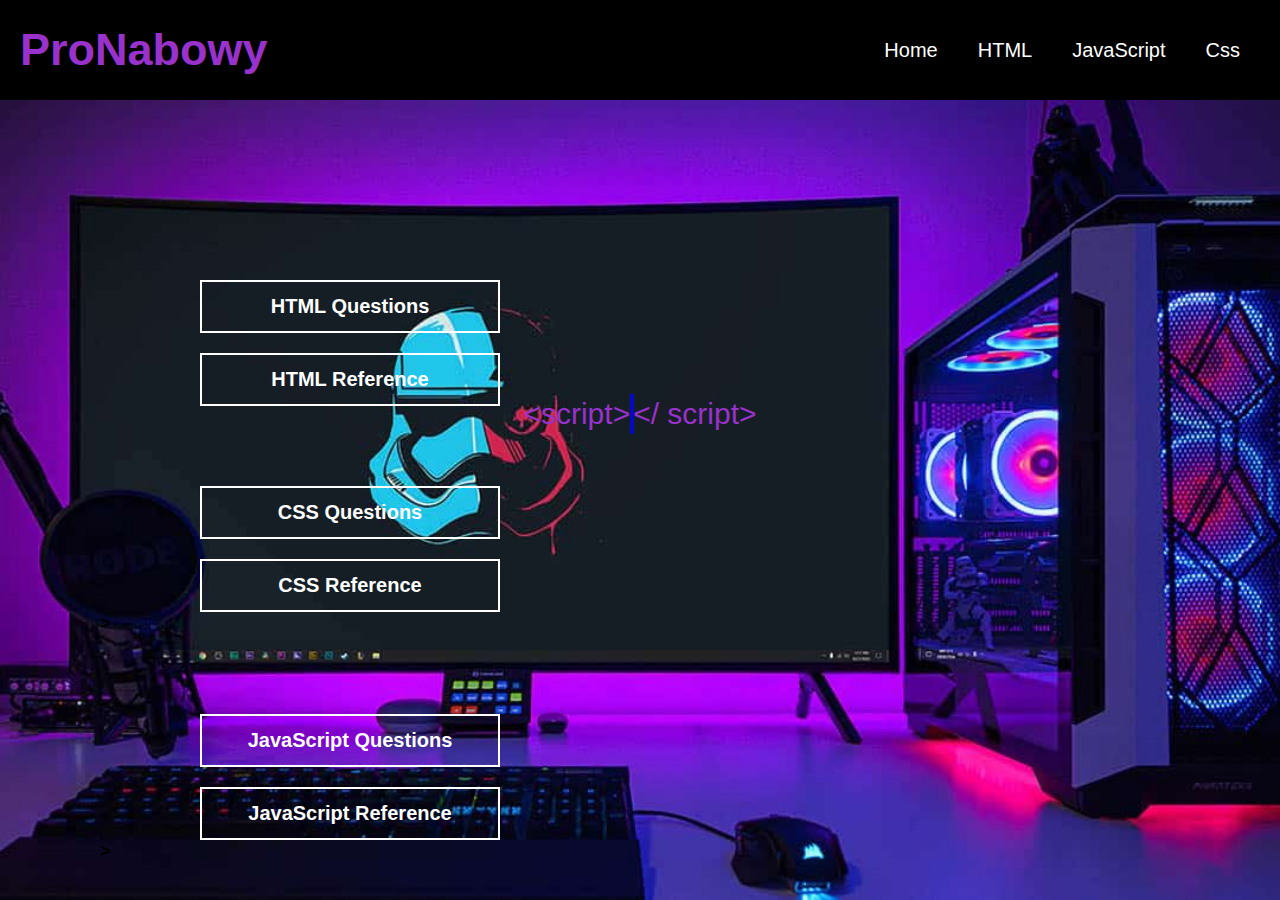
==== index.html @ a778ca74 "ProNabowy" ====
<!DOCTYPE html>
<html>
  <head>
    <meta charset="utf-8" />
    <meta http-equiv="X-UA-Compatible" content="IE=edge" />
    <meta name="description" content="" />
    <meta name="viewport" content="width=device-width, initial-scale=1" />
    <!-- Select Noramlize File -->
    <link rel="stylesheet" href="./css/noramliz.css" />
    <!-- Select FontAwsome Libarray -->
    <link rel="stylesheet" href="./css/all.min.css" />
    <!-- Select Main Css Fill -->
    <link rel="stylesheet" href="./css/nabowy.css" />
    <title>Quiz Website</title>
  </head>
  <body>
    <header class="space-items">
      <div class="icone">
        <i class="fa-solid fa-bars"></i>
        <i class="fa-solid fa-xmark"></i>
      </div>
      <div class="logo">
        <h2>ProNabowy</h2>
      </div>
      <ul class="list">
        <li><a href="index.html">Home</a></li>
        <li><a href="HTML.html">HTML</a></li>
        <li><a href="JavaScript.HTML">JavaScript</a></li>
        <li><a href="CSS-questions.html">Css</a></li>
      </ul>
    </header>
    <div class="toggle-width">
      &lt;script&gt;
      <h3>Welcome To Our Website</h3>
      &lt;/ script&gt;
    </div>
    <section class="home">
      <div class="HTML">
        <h3><a href="./HTML.html">HTML Questions</a></h3>
        <h3>
          <a href="HTML_Reference.html">HTML Reference</a>
        </h3>
      </div>
      <div class="CSS">
        <h3><a href="CSS-questions.html">CSS Questions</a></h3>
        <h3>
          <a href="Css_Referaence.html">CSS Reference</a>
          >
        </h3>
      </div>
      <div class="JavaScript">
        <h3><a href="JavaScript.HTML">JavaScript Questions</a></h3>
        <h3>
          <a href="Js_Reference.html">JavaScript Reference</a>
          >
        </h3>
      </div>
    </section>
    <script src="header.js"></script>
  </body>
</html>
---- css/noramliz.css ----
/*! normalize.css v8.0.1 | MIT License | github.com/necolas/normalize.css */

/* Document
   ========================================================================== */

/**
 * 1. Correct the line height in all browsers.
 * 2. Prevent adjustments of font size after orientation changes in iOS.
 */

 html {
    line-height: 1.15; /* 1 */
    -webkit-text-size-adjust: 100%; /* 2 */
  }
  
  /* Sections
     ========================================================================== */
  
  /**
   * Remove the margin in all browsers.
   */
  
  body {
    margin: 0;
  }
  
  /**
   * Render the `main` element consistently in IE.
   */
  
  main {
    display: block;
  }
  
  /**
   * Correct the font size and margin on `h1` elements within `section` and
   * `article` contexts in Chrome, Firefox, and Safari.
   */
  
  h1 {
    font-size: 2em;
    margin: 0.67em 0;
  }
  
  /* Grouping content
     ========================================================================== */
  
  /**
   * 1. Add the correct box sizing in Firefox.
   * 2. Show the overflow in Edge and IE.
   */
  
  hr {
    box-sizing: content-box; /* 1 */
    height: 0; /* 1 */
    overflow: visible; /* 2 */
  }
  
  /**
   * 1. Correct the inheritance and scaling of font size in all browsers.
   * 2. Correct the odd `em` font sizing in all browsers.
   */
  
  pre {
    font-family: monospace, monospace; /* 1 */
    font-size: 1em; /* 2 */
  }
  
  /* Text-level semantics
     ========================================================================== */
  
  /**
   * Remove the gray background on active links in IE 10.
   */
  
  a {
    background-color: transparent;
  }
  
  /**
   * 1. Remove the bottom border in Chrome 57-
   * 2. Add the correct text decoration in Chrome, Edge, IE, Opera, and Safari.
   */
  
  abbr[title] {
    border-bottom: none; /* 1 */
    text-decoration: underline; /* 2 */
    text-decoration: underline dotted; /* 2 */
  }
  
  /**
   * Add the correct font weight in Chrome, Edge, and Safari.
   */
  
  b,
  strong {
    font-weight: bolder;
  }
  
  /**
   * 1. Correct the inheritance and scaling of font size in all browsers.
   * 2. Correct the odd `em` font sizing in all browsers.
   */
  
  code,
  kbd,
  samp {
    font-family: monospace, monospace; /* 1 */
    font-size: 1em; /* 2 */
  }
  
  /**
   * Add the correct font size in all browsers.
   */
  
  small {
    font-size: 80%;
  }
  
  /**
   * Prevent `sub` and `sup` elements from affecting the line height in
   * all browsers.
   */
  
  sub,
  sup {
    font-size: 75%;
    line-height: 0;
    position: relative;
    vertical-align: baseline;
  }
  
  sub {
    bottom: -0.25em;
  }
  
  sup {
    top: -0.5em;
  }
  
  /* Embedded content
     ========================================================================== */
  
  /**
   * Remove the border on images inside links in IE 10.
   */
  
  img {
    border-style: none;
  }
  
  /* Forms
     ========================================================================== */
  
  /**
   * 1. Change the font styles in all browsers.
   * 2. Remove the margin in Firefox and Safari.
   */
  
  button,
  input,
  optgroup,
  select,
  textarea {
    font-family: inherit; /* 1 */
    font-size: 100%; /* 1 */
    line-height: 1.15; /* 1 */
    margin: 0; /* 2 */
  }
  
  /**
   * Show the overflow in IE.
   * 1. Show the overflow in Edge.
   */
  
  button,
  input { /* 1 */
    overflow: visible;
  }
  
  /**
   * Remove the inheritance of text transform in Edge, Firefox, and IE.
   * 1. Remove the inheritance of text transform in Firefox.
   */
  
  button,
  select { /* 1 */
    text-transform: none;
  }
  
  /**
   * Correct the inability to style clickable types in iOS and Safari.
   */
  
  button,
  [type="button"],
  [type="reset"],
  [type="submit"] {
    -webkit-appearance: button;
  }
  
  /**
   * Remove the inner border and padding in Firefox.
   */
  
  button::-moz-focus-inner,
  [type="button"]::-moz-focus-inner,
  [type="reset"]::-moz-focus-inner,
  [type="submit"]::-moz-focus-inner {
    border-style: none;
    padding: 0;
  }
  
  /**
   * Restore the focus styles unset by the previous rule.
   */
  
  button:-moz-focusring,
  [type="button"]:-moz-focusring,
  [type="reset"]:-moz-focusring,
  [type="submit"]:-moz-focusring {
    outline: 1px dotted ButtonText;
  }
  
  /**
   * Correct the padding in Firefox.
   */
  
  fieldset {
    padding: 0.35em 0.75em 0.625em;
  }
  
  /**
   * 1. Correct the text wrapping in Edge and IE.
   * 2. Correct the color inheritance from `fieldset` elements in IE.
   * 3. Remove the padding so developers are not caught out when they zero out
   *    `fieldset` elements in all browsers.
   */
  
  legend {
    box-sizing: border-box; /* 1 */
    color: inherit; /* 2 */
    display: table; /* 1 */
    max-width: 100%; /* 1 */
    padding: 0; /* 3 */
    white-space: normal; /* 1 */
  }
  
  /**
   * Add the correct vertical alignment in Chrome, Firefox, and Opera.
   */
  
  progress {
    vertical-align: baseline;
  }
  
  /**
   * Remove the default vertical scrollbar in IE 10+.
   */
  
  textarea {
    overflow: auto;
  }
  
  /**
   * 1. Add the correct box sizing in IE 10.
   * 2. Remove the padding in IE 10.
   */
  
  [type="checkbox"],
  [type="radio"] {
    box-sizing: border-box; /* 1 */
    padding: 0; /* 2 */
  }
  
  /**
   * Correct the cursor style of increment and decrement buttons in Chrome.
   */
  
  [type="number"]::-webkit-inner-spin-button,
  [type="number"]::-webkit-outer-spin-button {
    height: auto;
  }
  
  /**
   * 1. Correct the odd appearance in Chrome and Safari.
   * 2. Correct the outline style in Safari.
   */
  
  [type="search"] {
    -webkit-appearance: textfield; /* 1 */
    outline-offset: -2px; /* 2 */
  }
  
  /**
   * Remove the inner padding in Chrome and Safari on macOS.
   */
  
  [type="search"]::-webkit-search-decoration {
    -webkit-appearance: none;
  }
  
  /**
   * 1. Correct the inability to style clickable types in iOS and Safari.
   * 2. Change font properties to `inherit` in Safari.
   */
  
  ::-webkit-file-upload-button {
    -webkit-appearance: button; /* 1 */
    font: inherit; /* 2 */
  }
  
  /* Interactive
     ========================================================================== */
  
  /*
   * Add the correct display in Edge, IE 10+, and Firefox.
   */
  
  details {
    display: block;
  }
  
  /*
   * Add the correct display in all browsers.
   */
  
  summary {
    display: list-item;
  }
  
  /* Misc
     ========================================================================== */
  
  /**
   * Add the correct display in IE 10+.
   */
  
  template {
    display: none;
  }
  
  /**
   * Add the correct display in IE 10.
   */
  
  [hidden] {
    display: none;
  }
---- css/nabowy.css ----
* {
    padding: 0;
    margin: 0;
    box-sizing: border-box;
    list-style: none;
    text-decoration: none;
}
img {
    max-width: 100%;
}
:root {
    --main-color: darkorchid;
    --secondry-color: blue;
    --white-color: white;
    --main-transition: 0.5s;
    --main-fontSize: 20px;
}
html {
    scroll-behavior: smooth;
}
body {
    font-family: sans-serif;
    transition: var(--main-transition);
}
/* 
    Start Custmioztion Toggle Classes
*/

.theme {
    border: 15px solid black;
    border-right-color: transparent !important;
    border-bottom-color: transparent !important;
    background-color: white;
    transform: rotate(-45deg);
    outline: 1px solid white;
    cursor: pointer;
    border-radius: 50%;
    z-index: 555;
    align-self: center;
    margin-right: 30px;
    transition: var(--main-transition);
}
.themeToggle {
    border-color: white;
    background-color: black;
}
.whiteTheme {
    background-color: white !important;
    color: black !important;
}

.toggle-background {
    background-color: black !important;
    color:white !important;
}

.toggle-width {
    width: fit-content;
    font-size: 30px;
    color: var(--main-color);
    display: flex;
    justify-content: center;
    align-items: center;
    position: absolute;
    left: 50%;
    top: 46%;
    transform: translate(-50%, -50%);
}
.toggle-width h3 {
    color: var(--white-color);
    white-space: nowrap;
    width: 0;
    overflow: hidden;
    border-right: 3px solid var(--secondry-color);
    animation: Fill-Text 3s infinite alternate;
}
@media (max-width:768px) {

    .toggle-width {
        font-size: 17px;
        top: 45%;
    }

}
@media (max-width:400px) {

    .toggle-width {
        font-size: 17px;
        top: 50%;
    }

}

/* 
    Start Styling Main Page
*/


.space-items  {
    display: flex;
    justify-content: space-between;
    align-items: center;
}

header {
    position: relative;
    z-index: 100;
    background-color: black;
}
.logo {
    color: var(--main-color);
    font-size: 30px;
    font-weight: bolder;
    margin-left: 20px;
}
header ul.list {
    display: flex;
    justify-content: flex-end;
    align-items: center;
    width: 100%;
    height: 100px;
}
header ul.list li a {
    color: var(--white-color);
    font-size: var(--main-fontSize);
    margin-right: 40px;
    transition: var(--main-transition);
}
header ul.list li a:hover {
    color: var(--main-color);
}

section.home {
    background-image: url(../imge/background.jpg);
    background-repeat: no-repeat;
    background-size: cover;
    background-position: 40% top;
    width: 100%;
    height: calc(100vh - 100px);
    padding: 100px;

}
section.home  div {
    width: fit-content;
    margin-top: 80px;
}
section.home  div h3 a {
    display: block;
    color: var(--white-color);
    font-size: var(--main-fontSize);
    font-weight: bold;
    padding: 13px 0;
    width: 300px;
    text-align: center;
    margin-top: 20px;
    border: 2px solid var(--white-color);
    margin-left: 100px;
    transition: var(--main-transition);
}
section.home div h3 a:hover {
    background-color: var(--main-color);
    border-color: var(--main-color);
}

/* 
    Start custmoize Sections Refrence
*/
section.html-answ,
section.Css-answ,
section.js-answ {
    position: relative;
    z-index: 5;
    width: 100%;
    padding: 100px;
    height: 100%;
    margin: 0 auto;
}
section.html-answ table,
section.Css-answ table,
section.js-answ table {
    border: 2px solid #777;
    width: 100%;
  }
  section.html-answ table.mr-center,
  section.Css-answ table.mr-center,
  section.js-answ table.mr-center {
    margin: 0 auto;
  }
section.html-answ  table thead,
section.Css-answ  table thead,
section.js-answ table thead {
    background-color: #333;
    color: white;
    font-weight: bold;
  }
section.html-answ  table td,
section.Css-answ  table td,
section.js-answ table td {
    padding: 10px;
    line-height: 1.6;
  }
section.html-answ  table tr td,
section.Css-answ  table tr td,
section.js-answ table tr td {
    border-top: 1px solid #777;
  }
section.html-answ table tr td:not(table tr td:first-child),
section.Css-answ table tr td:not(table tr td:first-child),
section.js-answ  table tr td:not(table tr td:first-child){
    border-left: 1px solid #777;
  }

section.html-answ .html-answ > div,
section.Css-answ .html-answ > div,
section.js-answ  .html-answ > div {
    width: 100%;
    margin-top: 10px;
  }
section.html-answ .question,
section.Css-answ .question,
section.js-answ  .question {
    margin-bottom: 50px;
  }
section.html-answ  h2,
section.Css-answ  h2,
section.js-answ  h2 {
    margin: 20px 0;
    font-size: 40px;
    font-weight: bold;
  }
section.html-answ .answer,
section.Css-answ .answer,
section.js-answ  .answer {
    line-height: 1.8;
    font-size: 20px;
    font-weight: normal;
  }
section.html-answ .code,
section.Css-answ .code,
section.js-answ  .code {
    background-color: #333;
    color: white;
    padding: 7px 15px;
    border-radius: 10px;
    word-spacing: 5px;
    font-size: 16px;
    margin-bottom: 10px;
    max-width: 100%;
    margin-top: 10px;
  }
section.html-answ .att,
section.Css-answ .att,
section.js-answ .att {
    background-color: #333;
    color: cadetblue;
    padding: 3px 6px;
    border-radius: 3px;
  }
section.html-answ .result,
section.Css-answ .result,
section.js-answ  .result {
      background-color: white;
      color: black;
      width: 100%;
      padding: 8px;
      border-radius: 5px;
      margin-top: 20px;
      font-size: 17px;
    }
section.html-answ .padd,
section.Css-answ .padd,
section.js-answ  .padd {
      padding-bottom: 20px;
    }
section.html-answ .note,
section.html-answ .warning ,
section.Css-answ .note,
section.Css-answ .warning,
section.js-answ .note,
section.js-answ  .warning
 {
    background-color: rgba(94, 158, 255, 0.1);
    border: 1px solid #333;
    border-left: 3px solid blue;
    text-align: center;
    margin: 10px 0;
    font-size: 16px;
    padding: 10px;
  }
section.html-answ .warning,
section.Css-answ .warning,
section.js-answ  .warning {
    background-color: #ff2a511a;
    width: 50%;
    margin: 10px auto;
    padding: 20px;
    font-size: 15px;
  }
section.html-answ .wight, 
section.Css-answ .wight,
section.js-answ  .wight {
    font-weight: bold;
  }
section.html-answ .shadowbox,
section.Css-answ .shadowbox,
section.js-answ  .shadowbox {
    width: 15em;
    border: 1px solid #333;
    box-shadow: 8px 8px 5px #444;
    padding: 8px 12px;
    background-image: linear-gradient(180deg, #fff, #ddd 40%, #ccc);
}
/* 
    End custmoize HTML Refrence
*/
.icone {
    z-index: 9999;
    color: var(--white-color);
}
.icone i {
    font-size: 50px;
    position: absolute;
    right: 10px;
    top: 10px;
    cursor: pointer;
    transition: var(--main-transition);
}
.fa-bars,
.fa-xmark {
    visibility: hidden;
    opacity: 0;
}
/* 
    Set Media For Header and section
*/
@media (max-width:768px) {
    header {
        justify-content: flex-start;
    }
    .logo {
        margin: 24px auto;
    }
    header ul.list {
        visibility: hidden;
        opacity: 0;
        width: 100%;
        height: 100vh;
        position: absolute;
        background-color: black;
        top: -2000px;
        left: 0;
        display: flex;
        flex-direction: column;
        justify-content: center;
        transition: var(--main-transition);
    }
    header ul.list li a {
        display: block;
        margin-bottom: 50px;
        font-size: 35px;
        margin-right: 0;
    }
    .fa-bars {
        visibility: visible;
        opacity: 1;
    }
    section.home div h3 a {
        display: block;
        margin: 10px auto;
        width: 220px;
        font-size: 18px;
    }
    section.home {
        height: calc(100vh - 100px);
        background-position: 60% top;
    }
    
}


/* 
Start Styling App
*/
.app {
    width: 80%;
    margin: 20px auto;
    background-color: #eee;
    padding: 10px;
    position: relative;
    z-index: 55;
}
.head {
    background-color: var(--white-color);
    padding: 15px;
}
.questions {
    background-color: var(--white-color);
    padding: 15px;
}
.answers {
    display: flex;
    flex-direction: column;
    padding: 10px;
    background-color: var(--white-color);
    margin-top: 10px;
    font-weight: bold;
    opacity: 0.7;
}
.answers div {
    background-color: #eee;
    border-bottom: 2px solid #fff;
    padding: 0 20px;
    display: flex;
    justify-content: center;
    align-items: center;
}
label {
    display: inline-block;
    width: 95%;
    cursor: pointer;
    padding: 20px 0;
    margin-left: 4px;
}
.submit {
    display: block;
    width: 100%;
    margin: 10px 0;
    padding: 10px;
    background-color: var(--secondry-color);
    color: var(--white-color);
    font-size: var(--main-fontSize);
    opacity: 0.7;
    font-weight: bold;
    cursor: pointer;
    outline: none;
    border: none;
    
}
.bulttes-time {
    margin-top: 10px;
    padding: 15px;
    background-color: var(--white-color);
    font-weight: bold;
}
.bull {
    display: flex;
    justify-content: center;
    flex-wrap: wrap;
}
.bull span {
    display: inline-block;
    width: 25px;
    height: 25px;
    border-radius: 50%;
    background-color: #eee;
    margin-right: 5px;
    margin-bottom: 10px;
}

.bull span.active {
    background-color: var(--secondry-color);
}

.Result {
    padding: 15px;
    text-align: center;
    font-weight: bolder;
    font-size: var(--main-fontSize);
    background-color: var(--white-color);

}
.cong {
    color: var(--secondry-color);
    font-size: var(--main-fontSize);
    font-weight: bold;
 }
.same-select {
    position: relative;
    border: 2px solid black;
    left: 50%;
    top: 0%;
    transform: translate(-50% , -260%);
    width: 650px;
    height: 150px;
    background-color: #eee;
    font-weight: bold;
    font-size: var(--main-fontSize);
    display: flex;
    justify-content: center;
    align-items: center;
    text-transform: capitalize;
    z-index: 100;
}
.close {
    position: absolute;
    right: -10px;
    top: -10px;
    background-color: red;
    color: var(--white-color);
    display: flex;
    justify-content: center;
    align-items: center;
    width: 35px;
    height: 35px;
    border-radius: 50%;
    cursor: pointer;
}
.again {
    display: block;
    background-color: var(--secondry-color);
    color: var(--white-color);
    font-size: var(--main-fontSize);
    padding: 8px 25px;
    border: none;
    outline: none;
    cursor: pointer;
    margin: 20px auto;
}
.ques {
    margin-top: 10px;
    font-weight: bold;
}
.scroll  {
    background-color: #333;
    font-size: 30px;
    cursor: pointer;
    width: fit-content;
    padding: 4px 20px;
    border: none;
    outline: none;
    border-radius: 10px;
    position: fixed;
    bottom: 20px;
    right: 15px;
    z-index: 99;
    transition: var(--main-transition);
    opacity: 0;
    visibility: hidden;
    transform: scale(0);
    color: var(--white-color);
    transition: var(--main-transition);
}
.scroll.active {
    opacity: 1;
    visibility: visible;
    transform: scale(1);
}

footer {
    padding: 30px;
    background-color: #111;
}
.links {
    width: 80%;
    margin: 30px auto;
    display: flex;
    justify-content: space-evenly;
    align-items: center;
}
.links li {
    margin: 10px 0;
}
.links li a {
    color: var(--white-color);
    font-size: var(--main-fontSize);
    transition: var(--main-transition);
    cursor: pointer;
}
.links li a:hover {
    color: #9932cc;
    text-decoration: underline;
}
footer h2 {
    text-align: center;
    color: var(--white-color);
}
.answer .imge  {
    text-align: center;
}
/* 
    set responsev Madia
*/
@media (max-width: 768px) {

    label {

        text-align: center;
        font-size: 15px;
        width: 85%;

    }
    .bull span {

        width: 15px;
        height: 15px;

    }

    .head {

        font-size: var(--main-fontSize);
        flex-direction: column;
        justify-content: center;
        align-items: center;
        text-align: center;
        border-bottom: 2px solid #222;

    }

    .head  div {
        margin-bottom: 10px;
    }

    .same-select {
        border-width: 1px;
        width: 90%;
        font-size: var(--main-fontSize);
        text-align: center;
        height: 100px;
        padding: 10px ;
        left: 50%;
        top: 100px;
        transform: translate(-50% , -500px);
    }
}
@media (max-width: 500px) {

    .again {

        margin-top: -100px;

    }

}
/* 
animations
*/
@media (min-width:786px) {
    @keyframes Fill-Text {
        from {
            width: 0;
        }
        to {
            width: 430px;
        }
    }
}
@media (max-width:786px) {
    @keyframes Fill-Text {
        from {
            width: 0;
        }
        to {
            width: 250px;
        }
    }
}

/* 
    Make App Full Responsive
*/
@media (max-width:991px) {

    section {
        text-align: center;
        padding: 30px !important;
    }
    pre {
        text-align: initial;
    }
    .note {
        width: 80% !important;
        margin: 10px auto !important;
    }
    .result {
        width: 80% !important;
        margin: 20px auto !important;
    }
    .code{
        text-align: initial;
    }
    .warning {
        width: 80% !important;
    }
    .links {
        width: 80%;
        margin: 30px auto;
        display: flex;
        justify-content: space-evenly;
        align-items: center;
        flex-wrap: wrap;
    }
    .links .list {
        width: calc(97% / 2);
        display: block;
        text-align: center;
        border-bottom: 1px solid #ccc;
    }
}

@media (max-width:768px) {
    section {
        padding: 10px !important;
    }
    .note, .result,.warning {
        width: 100% !important;
    }
    table  tr, 
    table  td,
    table th {
        width: 100%;
        display: block;
    }
    .code {
        padding: 7px 5px !important;
    }
    .links .list {
        width: 100%;
    }
    .logo h2 {
        font-size: 30px;
    }
}
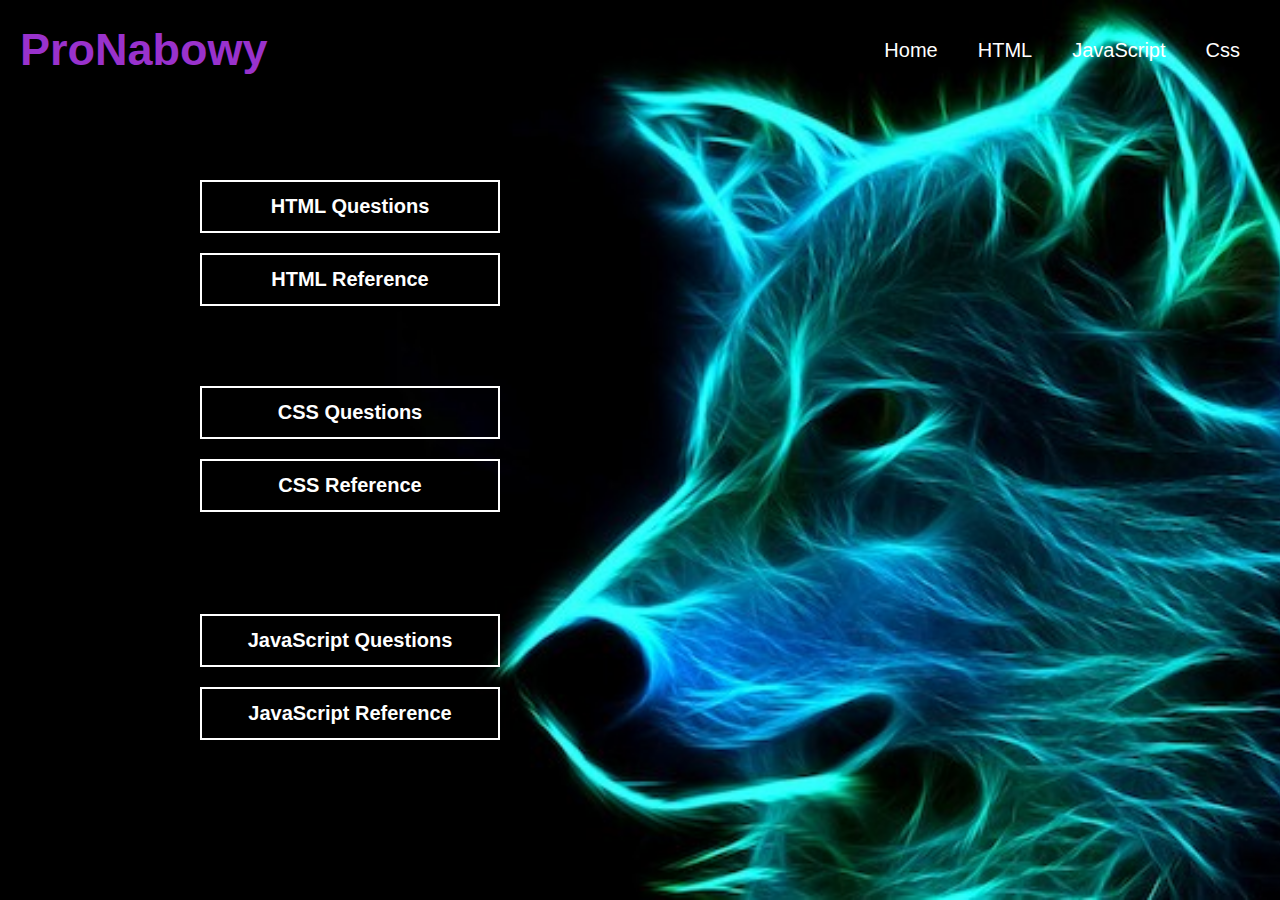
==== commit dccbf1e2: "ProNabowy" ====
--- a/index.html
+++ b/index.html
@@ -12,9 +12,13 @@
     <!-- Select Main Css Fill -->
     <link rel="stylesheet" href="./css/nabowy.css" />
     <title>Quiz Website</title>
+    <link rel="icon" href="./logo/logo.png" type="image/x-icon" />
   </head>
   <body>
-    <header class="space-items">
+    <header
+      class="space-items"
+      style="background-color: transparent !important"
+    >
       <div class="icone">
         <i class="fa-solid fa-bars"></i>
         <i class="fa-solid fa-xmark"></i>
--- a/css/nabowy.css
+++ b/css/nabowy.css
@@ -131,14 +131,18 @@
 }
 
 section.home {
+    position: absolute;
+    left: 0;
+    top: 0;
     background-image: url(../imge/background.jpg);
     background-repeat: no-repeat;
     background-size: cover;
     background-position: 40% top;
     width: 100%;
-    height: calc(100vh - 100px);
+    height: 100vh;
+    z-index: 55;
     padding: 100px;
-
+    transition: 2s;
 }
 section.home  div {
     width: fit-content;
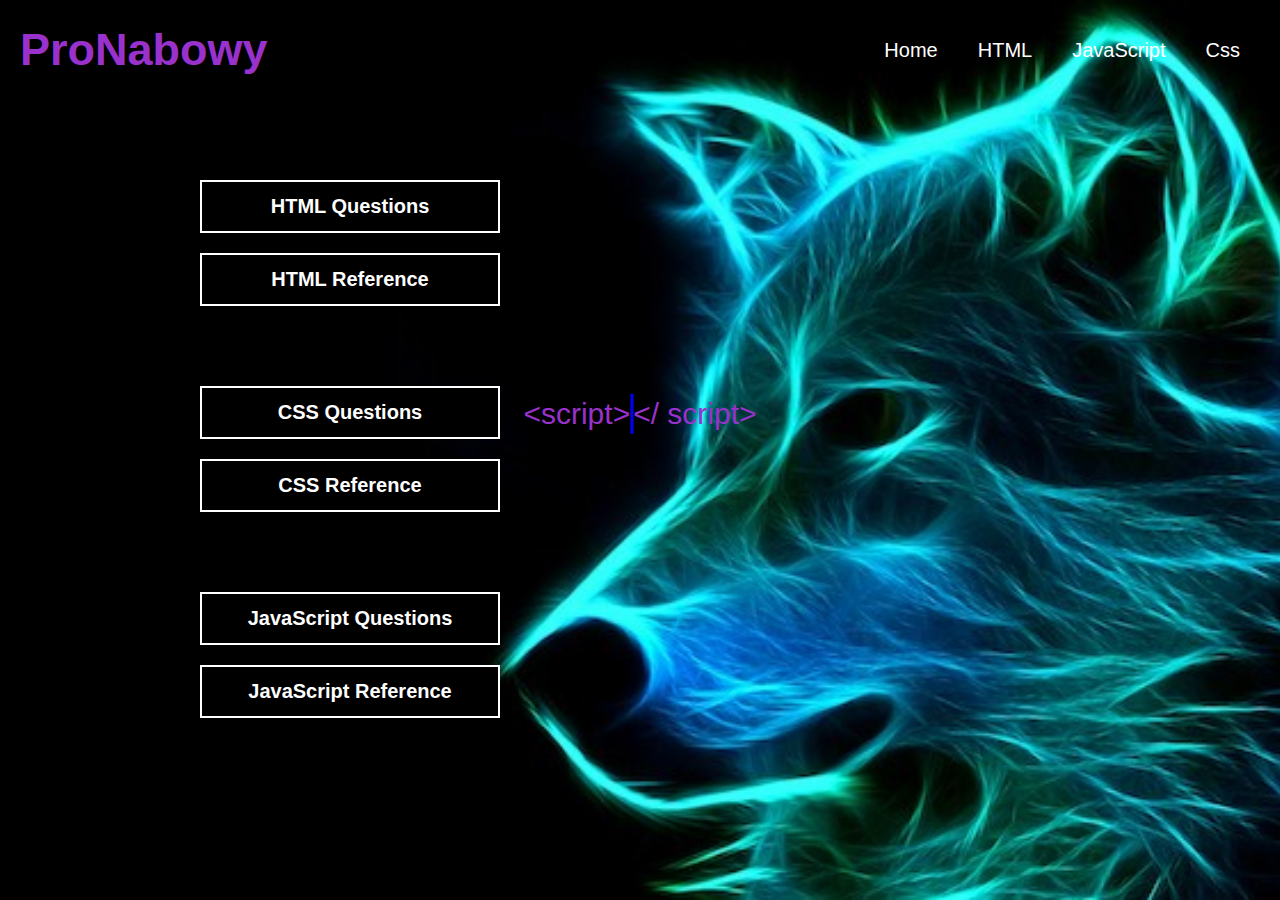
==== commit 71c413dd: "ProNabowy" ====
--- a/index.html
+++ b/index.html
@@ -49,14 +49,12 @@
         <h3><a href="CSS-questions.html">CSS Questions</a></h3>
         <h3>
           <a href="Css_Referaence.html">CSS Reference</a>
-          >
         </h3>
       </div>
       <div class="JavaScript">
         <h3><a href="JavaScript.HTML">JavaScript Questions</a></h3>
         <h3>
           <a href="Js_Reference.html">JavaScript Reference</a>
-          >
         </h3>
       </div>
     </section>
--- a/css/nabowy.css
+++ b/css/nabowy.css
@@ -64,6 +64,7 @@
     position: absolute;
     left: 50%;
     top: 46%;
+    z-index: 111111;
     transform: translate(-50%, -50%);
 }
 .toggle-width h3 {
@@ -148,8 +149,10 @@
     width: fit-content;
     margin-top: 80px;
 }
+
 section.home  div h3 a {
     display: block;
+    background-color: black;
     color: var(--white-color);
     font-size: var(--main-fontSize);
     font-weight: bold;
@@ -375,8 +378,12 @@
         font-size: 18px;
     }
     section.home {
-        height: calc(100vh - 100px);
+        height: 100vh;
         background-position: 60% top;
+        display: flex;
+        flex-direction: column;
+        justify-content: center;
+        align-items: center;
     }
     
 }
@@ -645,7 +652,7 @@
             width: 0;
         }
         to {
-            width: 430px;
+            width: 440px;
         }
     }
 }
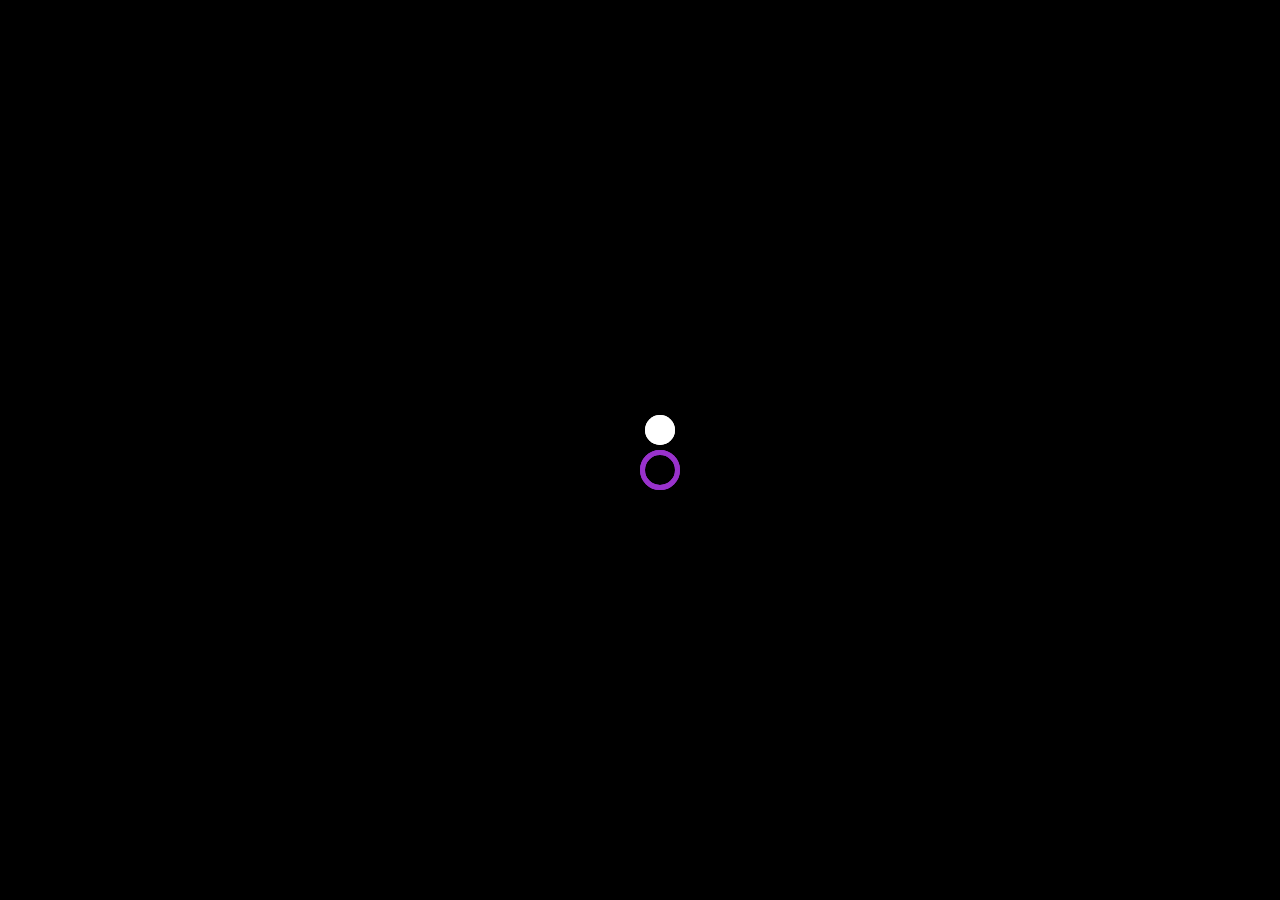
==== commit 8ee03cce: "ProNabowy" ====
--- a/index.html
+++ b/index.html
@@ -33,6 +33,9 @@
         <li><a href="CSS-questions.html">Css</a></li>
       </ul>
     </header>
+    <div class="load">
+      <div class="chase"></div>
+    </div>
     <div class="toggle-width">
       &lt;script&gt;
       <h3>Welcome To Our Website</h3>
--- a/css/nabowy.css
+++ b/css/nabowy.css
@@ -1,172 +1,198 @@
 * {
-    padding: 0;
-    margin: 0;
-    box-sizing: border-box;
-    list-style: none;
-    text-decoration: none;
+  padding: 0;
+  margin: 0;
+  box-sizing: border-box;
+  list-style: none;
+  text-decoration: none;
 }
 img {
-    max-width: 100%;
+  max-width: 100%;
 }
 :root {
-    --main-color: darkorchid;
-    --secondry-color: blue;
-    --white-color: white;
-    --main-transition: 0.5s;
-    --main-fontSize: 20px;
+  --main-color: darkorchid;
+  --secondry-color: blue;
+  --white-color: white;
+  --main-transition: 0.5s;
+  --main-fontSize: 20px;
 }
 html {
-    scroll-behavior: smooth;
+  scroll-behavior: smooth;
 }
 body {
-    font-family: sans-serif;
-    transition: var(--main-transition);
+  font-family: sans-serif;
+  transition: var(--main-transition);
 }
 /* 
     Start Custmioztion Toggle Classes
 */
 
 .theme {
-    border: 15px solid black;
-    border-right-color: transparent !important;
-    border-bottom-color: transparent !important;
-    background-color: white;
-    transform: rotate(-45deg);
-    outline: 1px solid white;
-    cursor: pointer;
-    border-radius: 50%;
-    z-index: 555;
-    align-self: center;
-    margin-right: 30px;
-    transition: var(--main-transition);
+  border: 15px solid black;
+  border-right-color: transparent !important;
+  border-bottom-color: transparent !important;
+  background-color: white;
+  transform: rotate(-45deg);
+  outline: 1px solid white;
+  cursor: pointer;
+  border-radius: 50%;
+  z-index: 555;
+  align-self: center;
+  margin-right: 30px;
+  transition: var(--main-transition);
 }
 .themeToggle {
-    border-color: white;
+  border-color: white;
+  background-color: black;
+}
+.whiteTheme {
+  background-color: white !important;
+  color: black !important;
+}
+
+.toggle-background {
+  background-color: black !important;
+  color: white !important;
+}
+
+.toggle-width {
+  width: fit-content;
+  font-size: 30px;
+  color: var(--main-color);
+  display: flex;
+  justify-content: center;
+  align-items: center;
+  position: absolute;
+  left: 50%;
+  top: 46%;
+  z-index: 111111;
+  transform: translate(-50%, -50%);
+}
+.toggle-width h3 {
+  color: var(--white-color);
+  white-space: nowrap;
+  width: 0;
+  overflow: hidden;
+  border-right: 3px solid var(--secondry-color);
+  animation: Fill-Text 3s infinite alternate;
+}
+@media (max-width: 768px) {
+  .toggle-width {
+    display: none;
+  }
+}
+
+/* 
+    Style Load Effect
+*/
+.load {
+    position: absolute;
+    z-index: 999999999999999999999999;
+    left: 0;
+    top: 0;
+    width: 100%;
+    height: 100vh;
     background-color: black;
-}
-.whiteTheme {
-    background-color: white !important;
-    color: black !important;
-}
-
-.toggle-background {
-    background-color: black !important;
-    color:white !important;
-}
-
-.toggle-width {
-    width: fit-content;
-    font-size: 30px;
-    color: var(--main-color);
-    display: flex;
-    justify-content: center;
-    align-items: center;
+  }
+  .chase {
     position: absolute;
     left: 50%;
-    top: 46%;
-    z-index: 111111;
-    transform: translate(-50%, -50%);
-}
-.toggle-width h3 {
-    color: var(--white-color);
-    white-space: nowrap;
-    width: 0;
-    overflow: hidden;
-    border-right: 3px solid var(--secondry-color);
-    animation: Fill-Text 3s infinite alternate;
-}
-@media (max-width:768px) {
-
-    .toggle-width {
-        font-size: 17px;
-        top: 45%;
-    }
-
-}
-@media (max-width:400px) {
-
-    .toggle-width {
-        font-size: 17px;
-        top: 50%;
-    }
-
-}
+    top: 50%;
+    transform: translate(-50% , -50%);
+  }
+  .chase:after,
+  .chase:before {
+    content: "";
+    height: 30px;
+    width: 30px;
+    display: block;
+    -webkit-animation: out 0.5s backwards, spin 1.25s 0.5s infinite ease;
+    animation: out 0.5s backwards, spin 1.25s 0.5s infinite ease;
+    border: 5px solid var(--main-color);
+    border-radius: 100%;
+    -webkit-box-shadow: 0 -40px 0 -5px var(--white-color);
+    box-shadow: 0 -40px 0 -5px var(--white-color);
+    position: absolute;
+    z-index: 999999999999999999999999;
+  }
+  .chase:after {
+    -webkit-animation-delay: 0s, 1.25s;
+    animation-delay: 0s, 1.25s;
+  }
 
 /* 
     Start Styling Main Page
 */
 
-
-.space-items  {
-    display: flex;
-    justify-content: space-between;
-    align-items: center;
+.space-items {
+  display: flex;
+  justify-content: space-between;
+  align-items: center;
 }
 
 header {
-    position: relative;
-    z-index: 100;
-    background-color: black;
+  position: relative;
+  z-index: 100;
+  background-color: black;
 }
 .logo {
-    color: var(--main-color);
-    font-size: 30px;
-    font-weight: bolder;
-    margin-left: 20px;
+  color: var(--main-color);
+  font-size: 30px;
+  font-weight: bolder;
+  margin-left: 20px;
 }
 header ul.list {
-    display: flex;
-    justify-content: flex-end;
-    align-items: center;
-    width: 100%;
-    height: 100px;
+  display: flex;
+  justify-content: flex-end;
+  align-items: center;
+  width: 100%;
+  height: 100px;
 }
 header ul.list li a {
-    color: var(--white-color);
-    font-size: var(--main-fontSize);
-    margin-right: 40px;
-    transition: var(--main-transition);
+  color: var(--white-color);
+  font-size: var(--main-fontSize);
+  margin-right: 40px;
+  transition: var(--main-transition);
 }
 header ul.list li a:hover {
-    color: var(--main-color);
+  color: var(--main-color);
 }
 
 section.home {
-    position: absolute;
-    left: 0;
-    top: 0;
-    background-image: url(../imge/background.jpg);
-    background-repeat: no-repeat;
-    background-size: cover;
-    background-position: 40% top;
-    width: 100%;
-    height: 100vh;
-    z-index: 55;
-    padding: 100px;
-    transition: 2s;
-}
-section.home  div {
-    width: fit-content;
-    margin-top: 80px;
-}
-
-section.home  div h3 a {
-    display: block;
-    background-color: black;
-    color: var(--white-color);
-    font-size: var(--main-fontSize);
-    font-weight: bold;
-    padding: 13px 0;
-    width: 300px;
-    text-align: center;
-    margin-top: 20px;
-    border: 2px solid var(--white-color);
-    margin-left: 100px;
-    transition: var(--main-transition);
+  position: absolute;
+  left: 0;
+  top: 0;
+  background-image: url(../imge/background.jpg);
+  background-repeat: no-repeat;
+  background-size: cover;
+  background-position: 40% top;
+  width: 100%;
+  height: 100vh;
+  z-index: 55;
+  padding: 100px;
+  transition: 2s;
+}
+section.home div {
+  width: fit-content;
+  margin-top: 80px;
+}
+
+section.home div h3 a {
+  display: block;
+  background-color: black;
+  color: var(--white-color);
+  font-size: var(--main-fontSize);
+  font-weight: bold;
+  padding: 13px 0;
+  width: 300px;
+  text-align: center;
+  margin-top: 20px;
+  border: 2px solid var(--white-color);
+  margin-left: 100px;
+  transition: var(--main-transition);
 }
 section.home div h3 a:hover {
-    background-color: var(--main-color);
-    border-color: var(--main-color);
+  background-color: var(--main-color);
+  border-color: var(--main-color);
 }
 
 /* 
@@ -175,560 +201,577 @@
 section.html-answ,
 section.Css-answ,
 section.js-answ {
-    position: relative;
-    z-index: 5;
-    width: 100%;
-    padding: 100px;
-    height: 100%;
-    margin: 0 auto;
+  position: relative;
+  z-index: 5;
+  width: 100%;
+  padding: 100px;
+  height: 100%;
+  margin: 0 auto;
 }
 section.html-answ table,
 section.Css-answ table,
 section.js-answ table {
-    border: 2px solid #777;
-    width: 100%;
-  }
-  section.html-answ table.mr-center,
-  section.Css-answ table.mr-center,
-  section.js-answ table.mr-center {
-    margin: 0 auto;
-  }
-section.html-answ  table thead,
-section.Css-answ  table thead,
+  border: 2px solid #777;
+  width: 100%;
+}
+section.html-answ table.mr-center,
+section.Css-answ table.mr-center,
+section.js-answ table.mr-center {
+  margin: 0 auto;
+}
+section.html-answ table thead,
+section.Css-answ table thead,
 section.js-answ table thead {
-    background-color: #333;
-    color: white;
-    font-weight: bold;
-  }
-section.html-answ  table td,
-section.Css-answ  table td,
+  background-color: #333;
+  color: white;
+  font-weight: bold;
+}
+section.html-answ table td,
+section.Css-answ table td,
 section.js-answ table td {
-    padding: 10px;
-    line-height: 1.6;
-  }
-section.html-answ  table tr td,
-section.Css-answ  table tr td,
+  padding: 10px;
+  line-height: 1.6;
+}
+section.html-answ table tr td,
+section.Css-answ table tr td,
 section.js-answ table tr td {
-    border-top: 1px solid #777;
-  }
+  border-top: 1px solid #777;
+}
 section.html-answ table tr td:not(table tr td:first-child),
 section.Css-answ table tr td:not(table tr td:first-child),
-section.js-answ  table tr td:not(table tr td:first-child){
-    border-left: 1px solid #777;
-  }
+section.js-answ table tr td:not(table tr td:first-child) {
+  border-left: 1px solid #777;
+}
 
 section.html-answ .html-answ > div,
 section.Css-answ .html-answ > div,
-section.js-answ  .html-answ > div {
-    width: 100%;
-    margin-top: 10px;
-  }
+section.js-answ .html-answ > div {
+  width: 100%;
+  margin-top: 10px;
+}
 section.html-answ .question,
 section.Css-answ .question,
-section.js-answ  .question {
-    margin-bottom: 50px;
-  }
-section.html-answ  h2,
-section.Css-answ  h2,
-section.js-answ  h2 {
-    margin: 20px 0;
-    font-size: 40px;
-    font-weight: bold;
-  }
+section.js-answ .question {
+  margin-bottom: 50px;
+}
+section.html-answ h2,
+section.Css-answ h2,
+section.js-answ h2 {
+  margin: 20px 0;
+  font-size: 40px;
+  font-weight: bold;
+}
 section.html-answ .answer,
 section.Css-answ .answer,
-section.js-answ  .answer {
-    line-height: 1.8;
-    font-size: 20px;
-    font-weight: normal;
-  }
+section.js-answ .answer {
+  line-height: 1.8;
+  font-size: 20px;
+  font-weight: normal;
+}
 section.html-answ .code,
 section.Css-answ .code,
-section.js-answ  .code {
-    background-color: #333;
-    color: white;
-    padding: 7px 15px;
-    border-radius: 10px;
-    word-spacing: 5px;
-    font-size: 16px;
-    margin-bottom: 10px;
-    max-width: 100%;
-    margin-top: 10px;
-  }
+section.js-answ .code {
+  background-color: #333;
+  color: white;
+  padding: 7px 15px;
+  border-radius: 10px;
+  word-spacing: 5px;
+  font-size: 16px;
+  margin-bottom: 10px;
+  max-width: 100%;
+  margin-top: 10px;
+}
 section.html-answ .att,
 section.Css-answ .att,
 section.js-answ .att {
-    background-color: #333;
-    color: cadetblue;
-    padding: 3px 6px;
-    border-radius: 3px;
-  }
+  background-color: #333;
+  color: cadetblue;
+  padding: 3px 6px;
+  border-radius: 3px;
+}
 section.html-answ .result,
 section.Css-answ .result,
-section.js-answ  .result {
-      background-color: white;
-      color: black;
-      width: 100%;
-      padding: 8px;
-      border-radius: 5px;
-      margin-top: 20px;
-      font-size: 17px;
-    }
+section.js-answ .result {
+  background-color: white;
+  color: black;
+  width: 100%;
+  padding: 8px;
+  border-radius: 5px;
+  margin-top: 20px;
+  font-size: 17px;
+}
 section.html-answ .padd,
 section.Css-answ .padd,
-section.js-answ  .padd {
-      padding-bottom: 20px;
-    }
+section.js-answ .padd {
+  padding-bottom: 20px;
+}
 section.html-answ .note,
-section.html-answ .warning ,
+section.html-answ .warning,
 section.Css-answ .note,
 section.Css-answ .warning,
 section.js-answ .note,
-section.js-answ  .warning
- {
-    background-color: rgba(94, 158, 255, 0.1);
-    border: 1px solid #333;
-    border-left: 3px solid blue;
-    text-align: center;
-    margin: 10px 0;
-    font-size: 16px;
-    padding: 10px;
-  }
+section.js-answ .warning {
+  background-color: rgba(94, 158, 255, 0.1);
+  border: 1px solid #333;
+  border-left: 3px solid blue;
+  text-align: center;
+  margin: 10px 0;
+  font-size: 16px;
+  padding: 10px;
+}
 section.html-answ .warning,
 section.Css-answ .warning,
-section.js-answ  .warning {
-    background-color: #ff2a511a;
-    width: 50%;
-    margin: 10px auto;
-    padding: 20px;
-    font-size: 15px;
-  }
-section.html-answ .wight, 
+section.js-answ .warning {
+  background-color: #ff2a511a;
+  width: 50%;
+  margin: 10px auto;
+  padding: 20px;
+  font-size: 15px;
+}
+section.html-answ .wight,
 section.Css-answ .wight,
-section.js-answ  .wight {
-    font-weight: bold;
-  }
+section.js-answ .wight {
+  font-weight: bold;
+}
 section.html-answ .shadowbox,
 section.Css-answ .shadowbox,
-section.js-answ  .shadowbox {
-    width: 15em;
-    border: 1px solid #333;
-    box-shadow: 8px 8px 5px #444;
-    padding: 8px 12px;
-    background-image: linear-gradient(180deg, #fff, #ddd 40%, #ccc);
+section.js-answ .shadowbox {
+  width: 15em;
+  border: 1px solid #333;
+  box-shadow: 8px 8px 5px #444;
+  padding: 8px 12px;
+  background-image: linear-gradient(180deg, #fff, #ddd 40%, #ccc);
 }
 /* 
     End custmoize HTML Refrence
 */
 .icone {
-    z-index: 9999;
-    color: var(--white-color);
+  z-index: 9999;
+  color: var(--white-color);
 }
 .icone i {
-    font-size: 50px;
-    position: absolute;
-    right: 10px;
-    top: 10px;
-    cursor: pointer;
-    transition: var(--main-transition);
+  font-size: 50px;
+  position: absolute;
+  right: 10px;
+  top: 10px;
+  cursor: pointer;
+  transition: var(--main-transition);
 }
 .fa-bars,
 .fa-xmark {
+  visibility: hidden;
+  opacity: 0;
+}
+/* 
+    Set Media For Header and section
+*/
+@media (max-width: 768px) {
+  header {
+    justify-content: flex-start;
+  }
+  .logo {
+    margin: 24px auto;
+  }
+  header ul.list {
     visibility: hidden;
     opacity: 0;
-}
-/* 
-    Set Media For Header and section
-*/
-@media (max-width:768px) {
-    header {
-        justify-content: flex-start;
-    }
-    .logo {
-        margin: 24px auto;
-    }
-    header ul.list {
-        visibility: hidden;
-        opacity: 0;
-        width: 100%;
-        height: 100vh;
-        position: absolute;
-        background-color: black;
-        top: -2000px;
-        left: 0;
-        display: flex;
-        flex-direction: column;
-        justify-content: center;
-        transition: var(--main-transition);
-    }
-    header ul.list li a {
-        display: block;
-        margin-bottom: 50px;
-        font-size: 35px;
-        margin-right: 0;
-    }
-    .fa-bars {
-        visibility: visible;
-        opacity: 1;
-    }
-    section.home div h3 a {
-        display: block;
-        margin: 10px auto;
-        width: 220px;
-        font-size: 18px;
-    }
-    section.home {
-        height: 100vh;
-        background-position: 60% top;
-        display: flex;
-        flex-direction: column;
-        justify-content: center;
-        align-items: center;
-    }
-    
-}
-
-
-/* 
-Start Styling App
-*/
-.app {
-    width: 80%;
-    margin: 20px auto;
-    background-color: #eee;
-    padding: 10px;
-    position: relative;
-    z-index: 55;
-}
-.head {
-    background-color: var(--white-color);
-    padding: 15px;
-}
-.questions {
-    background-color: var(--white-color);
-    padding: 15px;
-}
-.answers {
+    width: 100%;
+    height: 100vh;
+    position: absolute;
+    background-color: black;
+    top: -2000px;
+    left: 0;
     display: flex;
     flex-direction: column;
-    padding: 10px;
-    background-color: var(--white-color);
-    margin-top: 10px;
-    font-weight: bold;
-    opacity: 0.7;
-}
-.answers div {
-    background-color: #eee;
-    border-bottom: 2px solid #fff;
-    padding: 0 20px;
+    justify-content: center;
+    transition: var(--main-transition);
+  }
+  header ul.list li a {
+    display: block;
+    margin-bottom: 50px;
+    font-size: 35px;
+    margin-right: 0;
+  }
+  .fa-bars {
+    visibility: visible;
+    opacity: 1;
+  }
+  section.home div h3 a {
+    display: block;
+    margin: 10px auto;
+    width: 220px;
+    font-size: 18px;
+  }
+  section.home {
+    height: 100vh;
+    background-position: 60% top;
     display: flex;
+    flex-direction: column;
     justify-content: center;
     align-items: center;
+  }
+}
+
+/* 
+Start Styling App
+*/
+.app {
+  width: 80%;
+  margin: 20px auto;
+  background-color: #eee;
+  padding: 10px;
+  position: relative;
+  z-index: 55;
+}
+.head {
+  background-color: var(--white-color);
+  padding: 15px;
+}
+.questions {
+  background-color: var(--white-color);
+  padding: 15px;
+}
+.answers {
+  display: flex;
+  flex-direction: column;
+  padding: 10px;
+  background-color: var(--white-color);
+  margin-top: 10px;
+  font-weight: bold;
+  opacity: 0.7;
+}
+.answers div {
+  background-color: #eee;
+  border-bottom: 2px solid #fff;
+  padding: 0 20px;
+  display: flex;
+  justify-content: center;
+  align-items: center;
 }
 label {
-    display: inline-block;
-    width: 95%;
-    cursor: pointer;
-    padding: 20px 0;
-    margin-left: 4px;
+  display: inline-block;
+  width: 95%;
+  cursor: pointer;
+  padding: 20px 0;
+  margin-left: 4px;
 }
 .submit {
-    display: block;
-    width: 100%;
-    margin: 10px 0;
-    padding: 10px;
-    background-color: var(--secondry-color);
-    color: var(--white-color);
+  display: block;
+  width: 100%;
+  margin: 10px 0;
+  padding: 10px;
+  background-color: var(--secondry-color);
+  color: var(--white-color);
+  font-size: var(--main-fontSize);
+  opacity: 0.7;
+  font-weight: bold;
+  cursor: pointer;
+  outline: none;
+  border: none;
+}
+.bulttes-time {
+  margin-top: 10px;
+  padding: 15px;
+  background-color: var(--white-color);
+  font-weight: bold;
+}
+.bull {
+  display: flex;
+  justify-content: center;
+  flex-wrap: wrap;
+}
+.bull span {
+  display: inline-block;
+  width: 25px;
+  height: 25px;
+  border-radius: 50%;
+  background-color: #eee;
+  margin-right: 5px;
+  margin-bottom: 10px;
+}
+
+.bull span.active {
+  background-color: var(--secondry-color);
+}
+
+.Result {
+  padding: 15px;
+  text-align: center;
+  font-weight: bolder;
+  font-size: var(--main-fontSize);
+  background-color: var(--white-color);
+}
+.cong {
+  color: var(--secondry-color);
+  font-size: var(--main-fontSize);
+  font-weight: bold;
+}
+.same-select {
+  position: relative;
+  border: 2px solid black;
+  left: 50%;
+  top: 0%;
+  transform: translate(-50%, -260%);
+  width: 650px;
+  height: 150px;
+  background-color: #eee;
+  font-weight: bold;
+  font-size: var(--main-fontSize);
+  display: flex;
+  justify-content: center;
+  align-items: center;
+  text-transform: capitalize;
+  z-index: 100;
+}
+.close {
+  position: absolute;
+  right: -10px;
+  top: -10px;
+  background-color: red;
+  color: var(--white-color);
+  display: flex;
+  justify-content: center;
+  align-items: center;
+  width: 35px;
+  height: 35px;
+  border-radius: 50%;
+  cursor: pointer;
+}
+.again {
+  display: block;
+  background-color: var(--secondry-color);
+  color: var(--white-color);
+  font-size: var(--main-fontSize);
+  padding: 8px 25px;
+  border: none;
+  outline: none;
+  cursor: pointer;
+  margin: 20px auto;
+}
+.ques {
+  margin-top: 10px;
+  font-weight: bold;
+}
+.scroll {
+  background-color: #333;
+  font-size: 30px;
+  cursor: pointer;
+  width: fit-content;
+  padding: 4px 20px;
+  border: none;
+  outline: none;
+  border-radius: 10px;
+  position: fixed;
+  bottom: 20px;
+  right: 15px;
+  z-index: 99;
+  transition: var(--main-transition);
+  opacity: 0;
+  visibility: hidden;
+  transform: scale(0);
+  color: var(--white-color);
+  transition: var(--main-transition);
+}
+.scroll.active {
+  opacity: 1;
+  visibility: visible;
+  transform: scale(1);
+}
+
+footer {
+  padding: 30px;
+  background-color: #111;
+}
+.links {
+  width: 80%;
+  margin: 30px auto;
+  display: flex;
+  justify-content: space-evenly;
+  align-items: center;
+}
+.links li {
+  margin: 10px 0;
+}
+.links li a {
+  color: var(--white-color);
+  font-size: var(--main-fontSize);
+  transition: var(--main-transition);
+  cursor: pointer;
+}
+.links li a:hover {
+  color: #9932cc;
+  text-decoration: underline;
+}
+footer h2 {
+  text-align: center;
+  color: var(--white-color);
+}
+.answer .imge {
+  text-align: center;
+}
+/* 
+    set responsev Madia
+*/
+@media (max-width: 768px) {
+  label {
+    text-align: center;
+    font-size: 15px;
+    width: 85%;
+  }
+  .bull span {
+    width: 15px;
+    height: 15px;
+  }
+
+  .head {
     font-size: var(--main-fontSize);
-    opacity: 0.7;
-    font-weight: bold;
-    cursor: pointer;
-    outline: none;
-    border: none;
-    
-}
-.bulttes-time {
-    margin-top: 10px;
-    padding: 15px;
-    background-color: var(--white-color);
-    font-weight: bold;
-}
-.bull {
-    display: flex;
-    justify-content: center;
-    flex-wrap: wrap;
-}
-.bull span {
-    display: inline-block;
-    width: 25px;
-    height: 25px;
-    border-radius: 50%;
-    background-color: #eee;
-    margin-right: 5px;
-    margin-bottom: 10px;
-}
-
-.bull span.active {
-    background-color: var(--secondry-color);
-}
-
-.Result {
-    padding: 15px;
-    text-align: center;
-    font-weight: bolder;
-    font-size: var(--main-fontSize);
-    background-color: var(--white-color);
-
-}
-.cong {
-    color: var(--secondry-color);
-    font-size: var(--main-fontSize);
-    font-weight: bold;
- }
-.same-select {
-    position: relative;
-    border: 2px solid black;
-    left: 50%;
-    top: 0%;
-    transform: translate(-50% , -260%);
-    width: 650px;
-    height: 150px;
-    background-color: #eee;
-    font-weight: bold;
-    font-size: var(--main-fontSize);
-    display: flex;
+    flex-direction: column;
     justify-content: center;
     align-items: center;
-    text-transform: capitalize;
-    z-index: 100;
-}
-.close {
-    position: absolute;
-    right: -10px;
-    top: -10px;
-    background-color: red;
-    color: var(--white-color);
-    display: flex;
-    justify-content: center;
-    align-items: center;
-    width: 35px;
-    height: 35px;
-    border-radius: 50%;
-    cursor: pointer;
-}
-.again {
-    display: block;
-    background-color: var(--secondry-color);
-    color: var(--white-color);
+    text-align: center;
+    border-bottom: 2px solid #222;
+  }
+
+  .head div {
+    margin-bottom: 10px;
+  }
+
+  .same-select {
+    border-width: 1px;
+    width: 90%;
     font-size: var(--main-fontSize);
-    padding: 8px 25px;
-    border: none;
-    outline: none;
-    cursor: pointer;
-    margin: 20px auto;
-}
-.ques {
-    margin-top: 10px;
-    font-weight: bold;
-}
-.scroll  {
-    background-color: #333;
-    font-size: 30px;
-    cursor: pointer;
-    width: fit-content;
-    padding: 4px 20px;
-    border: none;
-    outline: none;
-    border-radius: 10px;
-    position: fixed;
-    bottom: 20px;
-    right: 15px;
-    z-index: 99;
-    transition: var(--main-transition);
-    opacity: 0;
-    visibility: hidden;
-    transform: scale(0);
-    color: var(--white-color);
-    transition: var(--main-transition);
-}
-.scroll.active {
-    opacity: 1;
-    visibility: visible;
-    transform: scale(1);
-}
-
-footer {
-    padding: 30px;
-    background-color: #111;
-}
-.links {
+    text-align: center;
+    height: 100px;
+    padding: 10px;
+    left: 50%;
+    top: 100px;
+    transform: translate(-50%, -500px);
+  }
+}
+@media (max-width: 500px) {
+  .again {
+    margin-top: -100px;
+  }
+}
+/* 
+animations
+*/
+@media (min-width: 786px) {
+  @keyframes Fill-Text {
+    from {
+      width: 0;
+    }
+    to {
+      width: 440px;
+    }
+  }
+}
+@media (max-width: 786px) {
+  @keyframes Fill-Text {
+    from {
+      width: 0;
+    }
+    to {
+      width: 250px;
+    }
+  }
+}
+
+/* 
+    Load Effect
+*/
+
+@-webkit-keyframes out {
+  from {
+    -webkit-box-shadow: 0 0 0 -5px var(--primary);
+    box-shadow: 0 0 0 -5px var(--primary);
+  }
+}
+
+@keyframes out {
+  from {
+    -webkit-box-shadow: 0 0 0 -5px var(--primary);
+    box-shadow: 0 0 0 -5px var(--primary);
+  }
+}
+
+@-webkit-keyframes spin {
+  to {
+    -webkit-transform: rotate(360deg);
+    transform: rotate(360deg);
+  }
+}
+
+@keyframes spin {
+  to {
+    -webkit-transform: rotate(360deg);
+    transform: rotate(360deg);
+  }
+}
+
+/* 
+    Make App Full Responsive
+*/
+@media (max-width: 991px) {
+  section {
+    text-align: center;
+    padding: 30px !important;
+  }
+  pre {
+    text-align: initial;
+  }
+  .note {
+    width: 80% !important;
+    margin: 10px auto !important;
+  }
+  .result {
+    width: 80% !important;
+    margin: 20px auto !important;
+  }
+  .code {
+    text-align: initial;
+  }
+  .warning {
+    width: 80% !important;
+  }
+  .links {
     width: 80%;
     margin: 30px auto;
     display: flex;
     justify-content: space-evenly;
     align-items: center;
-}
-.links li {
-    margin: 10px 0;
-}
-.links li a {
-    color: var(--white-color);
-    font-size: var(--main-fontSize);
-    transition: var(--main-transition);
-    cursor: pointer;
-}
-.links li a:hover {
-    color: #9932cc;
-    text-decoration: underline;
-}
-footer h2 {
+    flex-wrap: wrap;
+  }
+  .links .list {
+    width: calc(97% / 2);
+    display: block;
     text-align: center;
-    color: var(--white-color);
-}
-.answer .imge  {
-    text-align: center;
-}
-/* 
-    set responsev Madia
-*/
+    border-bottom: 1px solid #ccc;
+  }
+}
+
 @media (max-width: 768px) {
-
-    label {
-
-        text-align: center;
-        font-size: 15px;
-        width: 85%;
-
-    }
-    .bull span {
-
-        width: 15px;
-        height: 15px;
-
-    }
-
-    .head {
-
-        font-size: var(--main-fontSize);
-        flex-direction: column;
-        justify-content: center;
-        align-items: center;
-        text-align: center;
-        border-bottom: 2px solid #222;
-
-    }
-
-    .head  div {
-        margin-bottom: 10px;
-    }
-
-    .same-select {
-        border-width: 1px;
-        width: 90%;
-        font-size: var(--main-fontSize);
-        text-align: center;
-        height: 100px;
-        padding: 10px ;
-        left: 50%;
-        top: 100px;
-        transform: translate(-50% , -500px);
-    }
-}
-@media (max-width: 500px) {
-
-    .again {
-
-        margin-top: -100px;
-
-    }
-
-}
-/* 
-animations
-*/
-@media (min-width:786px) {
-    @keyframes Fill-Text {
-        from {
-            width: 0;
-        }
-        to {
-            width: 440px;
-        }
-    }
-}
-@media (max-width:786px) {
-    @keyframes Fill-Text {
-        from {
-            width: 0;
-        }
-        to {
-            width: 250px;
-        }
-    }
-}
-
-/* 
-    Make App Full Responsive
-*/
-@media (max-width:991px) {
-
-    section {
-        text-align: center;
-        padding: 30px !important;
-    }
-    pre {
-        text-align: initial;
-    }
-    .note {
-        width: 80% !important;
-        margin: 10px auto !important;
-    }
-    .result {
-        width: 80% !important;
-        margin: 20px auto !important;
-    }
-    .code{
-        text-align: initial;
-    }
-    .warning {
-        width: 80% !important;
-    }
-    .links {
-        width: 80%;
-        margin: 30px auto;
-        display: flex;
-        justify-content: space-evenly;
-        align-items: center;
-        flex-wrap: wrap;
-    }
-    .links .list {
-        width: calc(97% / 2);
-        display: block;
-        text-align: center;
-        border-bottom: 1px solid #ccc;
-    }
-}
-
-@media (max-width:768px) {
-    section {
-        padding: 10px !important;
-    }
-    .note, .result,.warning {
-        width: 100% !important;
-    }
-    table  tr, 
-    table  td,
-    table th {
-        width: 100%;
-        display: block;
-    }
-    .code {
-        padding: 7px 5px !important;
-    }
-    .links .list {
-        width: 100%;
-    }
-    .logo h2 {
-        font-size: 30px;
-    }
-}+  section {
+    padding: 10px !important;
+  }
+  .note,
+  .result,
+  .warning {
+    width: 100% !important;
+  }
+  table tr,
+  table td,
+  table th {
+    width: 100%;
+    display: block;
+  }
+  .code {
+    padding: 7px 5px !important;
+  }
+  .links .list {
+    width: 100%;
+  }
+  .logo h2 {
+    font-size: 30px;
+  }
+}
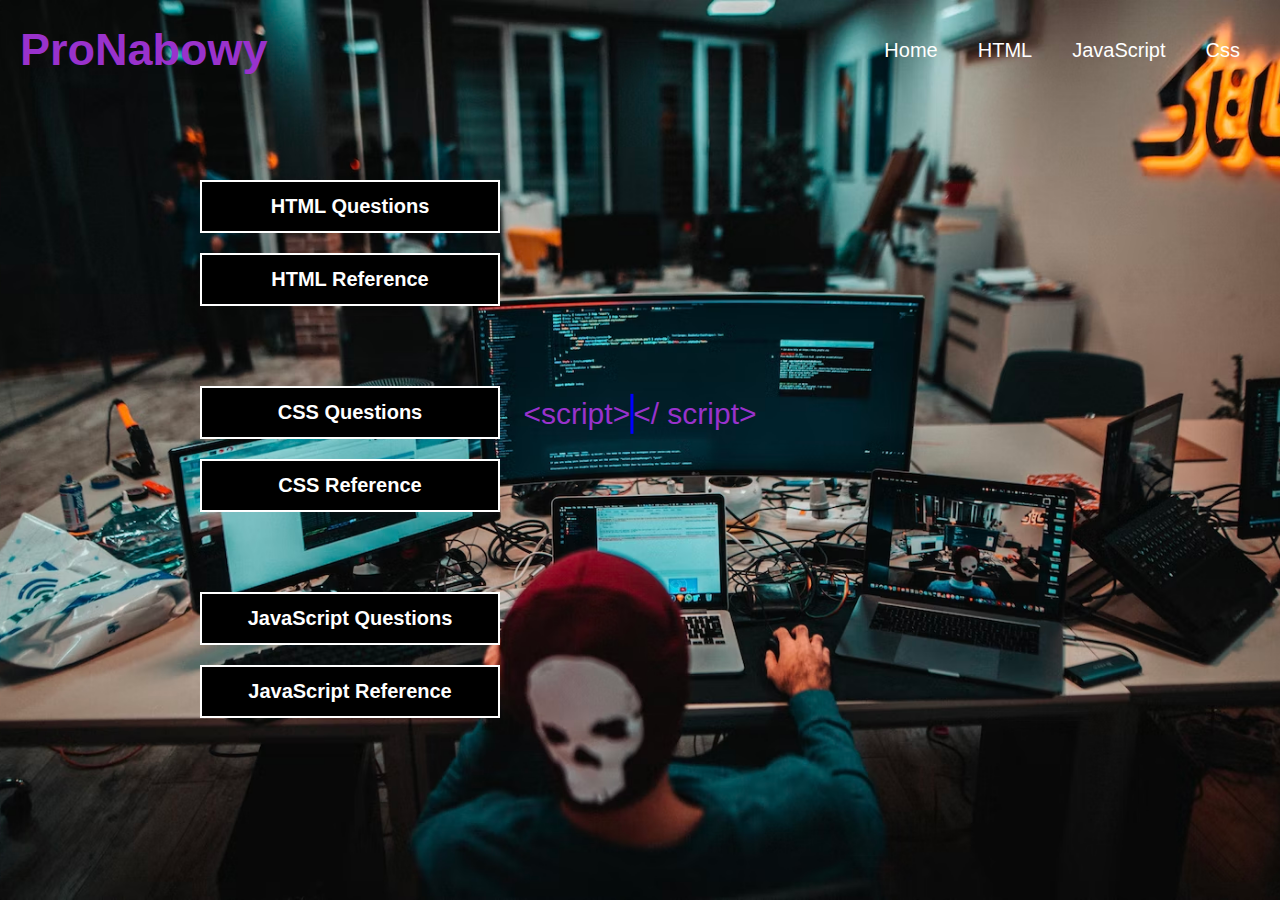
==== commit 3dac764f: "ProNabowy" ====
--- a/index.html
+++ b/index.html
@@ -15,6 +15,7 @@
     <link rel="icon" href="./logo/logo.png" type="image/x-icon" />
   </head>
   <body>
+    <!-- ======================================= Start Create Header =======================================  -->
     <header
       class="space-items"
       style="background-color: transparent !important"
@@ -33,6 +34,9 @@
         <li><a href="CSS-questions.html">Css</a></li>
       </ul>
     </header>
+    <!-- ======================================= End Create Header =======================================  -->
+
+    <!-- ======================================= Start Create Loader =======================================  -->
     <div class="load">
       <div class="chase"></div>
     </div>
@@ -41,6 +45,9 @@
       <h3>Welcome To Our Website</h3>
       &lt;/ script&gt;
     </div>
+    <!-- ======================================= End Create Loader =======================================  -->
+
+    <!-- ======================================= Start Create Section =======================================  -->
     <section class="home">
       <div class="HTML">
         <h3><a href="./HTML.html">HTML Questions</a></h3>
@@ -61,6 +68,10 @@
         </h3>
       </div>
     </section>
+    <!-- ======================================= End Create Section =======================================  -->
+
+    <!-- ======================================= Start Calling JavaScript Fill =======================================  -->
     <script src="header.js"></script>
+    <!-- ======================================= End Calling JavaScript Fill =======================================  -->
   </body>
 </html>
--- a/css/nabowy.css
+++ b/css/nabowy.css
@@ -1,3 +1,6 @@
+  /* 
+    ======================================= Start Styling Applaction ======================================= 
+  */
 * {
   padding: 0;
   margin: 0;
@@ -23,7 +26,7 @@
   transition: var(--main-transition);
 }
 /* 
-    Start Custmioztion Toggle Classes
+  ================================= Start Custmioztion Toggle Classes  =================================
 */
 
 .theme {
@@ -79,478 +82,6 @@
   .toggle-width {
     display: none;
   }
-}
-
-/* 
-    Style Load Effect
-*/
-.load {
-    position: absolute;
-    z-index: 999999999999999999999999;
-    left: 0;
-    top: 0;
-    width: 100%;
-    height: 100vh;
-    background-color: black;
-  }
-  .chase {
-    position: absolute;
-    left: 50%;
-    top: 50%;
-    transform: translate(-50% , -50%);
-  }
-  .chase:after,
-  .chase:before {
-    content: "";
-    height: 30px;
-    width: 30px;
-    display: block;
-    -webkit-animation: out 0.5s backwards, spin 1.25s 0.5s infinite ease;
-    animation: out 0.5s backwards, spin 1.25s 0.5s infinite ease;
-    border: 5px solid var(--main-color);
-    border-radius: 100%;
-    -webkit-box-shadow: 0 -40px 0 -5px var(--white-color);
-    box-shadow: 0 -40px 0 -5px var(--white-color);
-    position: absolute;
-    z-index: 999999999999999999999999;
-  }
-  .chase:after {
-    -webkit-animation-delay: 0s, 1.25s;
-    animation-delay: 0s, 1.25s;
-  }
-
-/* 
-    Start Styling Main Page
-*/
-
-.space-items {
-  display: flex;
-  justify-content: space-between;
-  align-items: center;
-}
-
-header {
-  position: relative;
-  z-index: 100;
-  background-color: black;
-}
-.logo {
-  color: var(--main-color);
-  font-size: 30px;
-  font-weight: bolder;
-  margin-left: 20px;
-}
-header ul.list {
-  display: flex;
-  justify-content: flex-end;
-  align-items: center;
-  width: 100%;
-  height: 100px;
-}
-header ul.list li a {
-  color: var(--white-color);
-  font-size: var(--main-fontSize);
-  margin-right: 40px;
-  transition: var(--main-transition);
-}
-header ul.list li a:hover {
-  color: var(--main-color);
-}
-
-section.home {
-  position: absolute;
-  left: 0;
-  top: 0;
-  background-image: url(../imge/background.jpg);
-  background-repeat: no-repeat;
-  background-size: cover;
-  background-position: 40% top;
-  width: 100%;
-  height: 100vh;
-  z-index: 55;
-  padding: 100px;
-  transition: 2s;
-}
-section.home div {
-  width: fit-content;
-  margin-top: 80px;
-}
-
-section.home div h3 a {
-  display: block;
-  background-color: black;
-  color: var(--white-color);
-  font-size: var(--main-fontSize);
-  font-weight: bold;
-  padding: 13px 0;
-  width: 300px;
-  text-align: center;
-  margin-top: 20px;
-  border: 2px solid var(--white-color);
-  margin-left: 100px;
-  transition: var(--main-transition);
-}
-section.home div h3 a:hover {
-  background-color: var(--main-color);
-  border-color: var(--main-color);
-}
-
-/* 
-    Start custmoize Sections Refrence
-*/
-section.html-answ,
-section.Css-answ,
-section.js-answ {
-  position: relative;
-  z-index: 5;
-  width: 100%;
-  padding: 100px;
-  height: 100%;
-  margin: 0 auto;
-}
-section.html-answ table,
-section.Css-answ table,
-section.js-answ table {
-  border: 2px solid #777;
-  width: 100%;
-}
-section.html-answ table.mr-center,
-section.Css-answ table.mr-center,
-section.js-answ table.mr-center {
-  margin: 0 auto;
-}
-section.html-answ table thead,
-section.Css-answ table thead,
-section.js-answ table thead {
-  background-color: #333;
-  color: white;
-  font-weight: bold;
-}
-section.html-answ table td,
-section.Css-answ table td,
-section.js-answ table td {
-  padding: 10px;
-  line-height: 1.6;
-}
-section.html-answ table tr td,
-section.Css-answ table tr td,
-section.js-answ table tr td {
-  border-top: 1px solid #777;
-}
-section.html-answ table tr td:not(table tr td:first-child),
-section.Css-answ table tr td:not(table tr td:first-child),
-section.js-answ table tr td:not(table tr td:first-child) {
-  border-left: 1px solid #777;
-}
-
-section.html-answ .html-answ > div,
-section.Css-answ .html-answ > div,
-section.js-answ .html-answ > div {
-  width: 100%;
-  margin-top: 10px;
-}
-section.html-answ .question,
-section.Css-answ .question,
-section.js-answ .question {
-  margin-bottom: 50px;
-}
-section.html-answ h2,
-section.Css-answ h2,
-section.js-answ h2 {
-  margin: 20px 0;
-  font-size: 40px;
-  font-weight: bold;
-}
-section.html-answ .answer,
-section.Css-answ .answer,
-section.js-answ .answer {
-  line-height: 1.8;
-  font-size: 20px;
-  font-weight: normal;
-}
-section.html-answ .code,
-section.Css-answ .code,
-section.js-answ .code {
-  background-color: #333;
-  color: white;
-  padding: 7px 15px;
-  border-radius: 10px;
-  word-spacing: 5px;
-  font-size: 16px;
-  margin-bottom: 10px;
-  max-width: 100%;
-  margin-top: 10px;
-}
-section.html-answ .att,
-section.Css-answ .att,
-section.js-answ .att {
-  background-color: #333;
-  color: cadetblue;
-  padding: 3px 6px;
-  border-radius: 3px;
-}
-section.html-answ .result,
-section.Css-answ .result,
-section.js-answ .result {
-  background-color: white;
-  color: black;
-  width: 100%;
-  padding: 8px;
-  border-radius: 5px;
-  margin-top: 20px;
-  font-size: 17px;
-}
-section.html-answ .padd,
-section.Css-answ .padd,
-section.js-answ .padd {
-  padding-bottom: 20px;
-}
-section.html-answ .note,
-section.html-answ .warning,
-section.Css-answ .note,
-section.Css-answ .warning,
-section.js-answ .note,
-section.js-answ .warning {
-  background-color: rgba(94, 158, 255, 0.1);
-  border: 1px solid #333;
-  border-left: 3px solid blue;
-  text-align: center;
-  margin: 10px 0;
-  font-size: 16px;
-  padding: 10px;
-}
-section.html-answ .warning,
-section.Css-answ .warning,
-section.js-answ .warning {
-  background-color: #ff2a511a;
-  width: 50%;
-  margin: 10px auto;
-  padding: 20px;
-  font-size: 15px;
-}
-section.html-answ .wight,
-section.Css-answ .wight,
-section.js-answ .wight {
-  font-weight: bold;
-}
-section.html-answ .shadowbox,
-section.Css-answ .shadowbox,
-section.js-answ .shadowbox {
-  width: 15em;
-  border: 1px solid #333;
-  box-shadow: 8px 8px 5px #444;
-  padding: 8px 12px;
-  background-image: linear-gradient(180deg, #fff, #ddd 40%, #ccc);
-}
-/* 
-    End custmoize HTML Refrence
-*/
-.icone {
-  z-index: 9999;
-  color: var(--white-color);
-}
-.icone i {
-  font-size: 50px;
-  position: absolute;
-  right: 10px;
-  top: 10px;
-  cursor: pointer;
-  transition: var(--main-transition);
-}
-.fa-bars,
-.fa-xmark {
-  visibility: hidden;
-  opacity: 0;
-}
-/* 
-    Set Media For Header and section
-*/
-@media (max-width: 768px) {
-  header {
-    justify-content: flex-start;
-  }
-  .logo {
-    margin: 24px auto;
-  }
-  header ul.list {
-    visibility: hidden;
-    opacity: 0;
-    width: 100%;
-    height: 100vh;
-    position: absolute;
-    background-color: black;
-    top: -2000px;
-    left: 0;
-    display: flex;
-    flex-direction: column;
-    justify-content: center;
-    transition: var(--main-transition);
-  }
-  header ul.list li a {
-    display: block;
-    margin-bottom: 50px;
-    font-size: 35px;
-    margin-right: 0;
-  }
-  .fa-bars {
-    visibility: visible;
-    opacity: 1;
-  }
-  section.home div h3 a {
-    display: block;
-    margin: 10px auto;
-    width: 220px;
-    font-size: 18px;
-  }
-  section.home {
-    height: 100vh;
-    background-position: 60% top;
-    display: flex;
-    flex-direction: column;
-    justify-content: center;
-    align-items: center;
-  }
-}
-
-/* 
-Start Styling App
-*/
-.app {
-  width: 80%;
-  margin: 20px auto;
-  background-color: #eee;
-  padding: 10px;
-  position: relative;
-  z-index: 55;
-}
-.head {
-  background-color: var(--white-color);
-  padding: 15px;
-}
-.questions {
-  background-color: var(--white-color);
-  padding: 15px;
-}
-.answers {
-  display: flex;
-  flex-direction: column;
-  padding: 10px;
-  background-color: var(--white-color);
-  margin-top: 10px;
-  font-weight: bold;
-  opacity: 0.7;
-}
-.answers div {
-  background-color: #eee;
-  border-bottom: 2px solid #fff;
-  padding: 0 20px;
-  display: flex;
-  justify-content: center;
-  align-items: center;
-}
-label {
-  display: inline-block;
-  width: 95%;
-  cursor: pointer;
-  padding: 20px 0;
-  margin-left: 4px;
-}
-.submit {
-  display: block;
-  width: 100%;
-  margin: 10px 0;
-  padding: 10px;
-  background-color: var(--secondry-color);
-  color: var(--white-color);
-  font-size: var(--main-fontSize);
-  opacity: 0.7;
-  font-weight: bold;
-  cursor: pointer;
-  outline: none;
-  border: none;
-}
-.bulttes-time {
-  margin-top: 10px;
-  padding: 15px;
-  background-color: var(--white-color);
-  font-weight: bold;
-}
-.bull {
-  display: flex;
-  justify-content: center;
-  flex-wrap: wrap;
-}
-.bull span {
-  display: inline-block;
-  width: 25px;
-  height: 25px;
-  border-radius: 50%;
-  background-color: #eee;
-  margin-right: 5px;
-  margin-bottom: 10px;
-}
-
-.bull span.active {
-  background-color: var(--secondry-color);
-}
-
-.Result {
-  padding: 15px;
-  text-align: center;
-  font-weight: bolder;
-  font-size: var(--main-fontSize);
-  background-color: var(--white-color);
-}
-.cong {
-  color: var(--secondry-color);
-  font-size: var(--main-fontSize);
-  font-weight: bold;
-}
-.same-select {
-  position: relative;
-  border: 2px solid black;
-  left: 50%;
-  top: 0%;
-  transform: translate(-50%, -260%);
-  width: 650px;
-  height: 150px;
-  background-color: #eee;
-  font-weight: bold;
-  font-size: var(--main-fontSize);
-  display: flex;
-  justify-content: center;
-  align-items: center;
-  text-transform: capitalize;
-  z-index: 100;
-}
-.close {
-  position: absolute;
-  right: -10px;
-  top: -10px;
-  background-color: red;
-  color: var(--white-color);
-  display: flex;
-  justify-content: center;
-  align-items: center;
-  width: 35px;
-  height: 35px;
-  border-radius: 50%;
-  cursor: pointer;
-}
-.again {
-  display: block;
-  background-color: var(--secondry-color);
-  color: var(--white-color);
-  font-size: var(--main-fontSize);
-  padding: 8px 25px;
-  border: none;
-  outline: none;
-  cursor: pointer;
-  margin: 20px auto;
-}
-.ques {
-  margin-top: 10px;
-  font-weight: bold;
 }
 .scroll {
   background-color: #333;
@@ -578,6 +109,468 @@
   transform: scale(1);
 }
 
+/* 
+ ============================================== End Custmioztion Toggle Classes ====================================
+*/
+
+/* 
+ ============================================== Start  Style Load Effect  ==========================================
+*/
+.load {
+  position: absolute;
+  z-index: 999999999999999999999999;
+  left: 0;
+  top: 0;
+  width: 100%;
+  height: 100vh;
+  background-color: black;
+}
+.chase {
+  position: absolute;
+  left: 50%;
+  top: 50%;
+  transform: translate(-50%, -50%);
+}
+.chase:after,
+.chase:before {
+  content: "";
+  height: 30px;
+  width: 30px;
+  display: block;
+  -webkit-animation: out 0.5s backwards, spin 1.25s 0.5s infinite ease;
+  animation: out 0.5s backwards, spin 1.25s 0.5s infinite ease;
+  border: 5px solid var(--main-color);
+  border-radius: 100%;
+  -webkit-box-shadow: 0 -40px 0 -5px var(--white-color);
+  box-shadow: 0 -40px 0 -5px var(--white-color);
+  position: absolute;
+  z-index: 999999999999999999999999;
+}
+.chase:after {
+  -webkit-animation-delay: 0s, 1.25s;
+  animation-delay: 0s, 1.25s;
+}
+
+/* 
+    ======================================= End Style Load Effect ======================================= 
+*/
+
+/* 
+  =========================================  Start Styling Header Page ==================================
+*/
+
+.space-items {
+  display: flex;
+  justify-content: space-between;
+  align-items: center;
+}
+
+header {
+  position: relative;
+  z-index: 100;
+  background-color: black;
+}
+.logo {
+  color: var(--main-color);
+  font-size: 30px;
+  font-weight: bolder;
+  margin-left: 20px;
+}
+header ul.list {
+  display: flex;
+  justify-content: flex-end;
+  align-items: center;
+  width: 100%;
+  height: 100px;
+}
+header ul.list li a {
+  color: var(--white-color);
+  font-size: var(--main-fontSize);
+  margin-right: 40px;
+  transition: var(--main-transition);
+}
+header ul.list li a:hover {
+  color: var(--main-color);
+}
+
+/* 
+  =======================================   Start style icones Header ======================================= 
+*/
+
+.icone {
+  z-index: 9999;
+  color: var(--white-color);
+}
+.icone i {
+  font-size: 50px;
+  position: absolute;
+  right: 10px;
+  top: 10px;
+  cursor: pointer;
+  transition: var(--main-transition);
+}
+.fa-bars,
+.fa-xmark {
+  visibility: hidden;
+  opacity: 0;
+}
+
+/* 
+  =======================================   End style icones Header  ======================================= 
+*/
+
+/* 
+  =======================================   End Styling Header Page  ======================================= 
+*/
+
+
+/* 
+  ======================================= Start Styling App Questions ======================================= 
+*/
+
+.app {
+  width: 80%;
+  margin: 20px auto;
+  background-color: #eee;
+  padding: 10px;
+  position: relative;
+  z-index: 55;
+}
+.head {
+  background-color: var(--white-color);
+  padding: 15px;
+}
+.questions {
+  background-color: var(--white-color);
+  padding: 15px;
+}
+.answers {
+  display: flex;
+  flex-direction: column;
+  padding: 10px;
+  background-color: var(--white-color);
+  margin-top: 10px;
+  font-weight: bold;
+  opacity: 0.7;
+}
+.answers div {
+  background-color: #eee;
+  border-bottom: 2px solid #fff;
+  padding: 0 20px;
+  display: flex;
+  justify-content: center;
+  align-items: center;
+}
+label {
+  display: inline-block;
+  width: 95%;
+  cursor: pointer;
+  padding: 20px 0;
+  margin-left: 4px;
+}
+.submit {
+  display: block;
+  width: 100%;
+  margin: 10px 0;
+  padding: 10px;
+  background-color: var(--secondry-color);
+  color: var(--white-color);
+  font-size: var(--main-fontSize);
+  opacity: 0.7;
+  font-weight: bold;
+  cursor: pointer;
+  outline: none;
+  border: none;
+}
+.bulttes-time {
+  margin-top: 10px;
+  padding: 15px;
+  background-color: var(--white-color);
+  font-weight: bold;
+}
+.bull {
+  display: flex;
+  justify-content: center;
+  flex-wrap: wrap;
+}
+.bull span {
+  display: inline-block;
+  width: 25px;
+  height: 25px;
+  border-radius: 50%;
+  background-color: #eee;
+  margin-right: 5px;
+  margin-bottom: 10px;
+}
+
+.bull span.active {
+  background-color: var(--secondry-color);
+}
+
+.Result {
+  padding: 15px;
+  text-align: center;
+  font-weight: bolder;
+  font-size: var(--main-fontSize);
+  background-color: var(--white-color);
+}
+.cong {
+  color: var(--secondry-color);
+  font-size: var(--main-fontSize);
+  font-weight: bold;
+}
+.same-select {
+  position: relative;
+  border: 2px solid black;
+  left: 50%;
+  top: 0%;
+  transform: translate(-50%, -260%);
+  width: 650px;
+  height: 150px;
+  background-color: #eee;
+  font-weight: bold;
+  font-size: var(--main-fontSize);
+  display: flex;
+  justify-content: center;
+  align-items: center;
+  text-transform: capitalize;
+  z-index: 100;
+}
+.close {
+  position: absolute;
+  right: -10px;
+  top: -10px;
+  background-color: red;
+  color: var(--white-color);
+  display: flex;
+  justify-content: center;
+  align-items: center;
+  width: 35px;
+  height: 35px;
+  border-radius: 50%;
+  cursor: pointer;
+}
+.again {
+  display: block;
+  background-color: var(--secondry-color);
+  color: var(--white-color);
+  font-size: var(--main-fontSize);
+  padding: 8px 25px;
+  border: none;
+  outline: none;
+  cursor: pointer;
+  margin: 20px auto;
+}
+.ques {
+  margin-top: 10px;
+  font-weight: bold;
+}
+
+/* 
+ ======================================= End Styling App Questions ======================================= 
+*/
+
+/* 
+ ======================================= Start Styling Home Page ==========================================
+*/
+
+section.home {
+  position: absolute;
+  left: 0;
+  top: 0;
+  background-image: url(../imge/background.jpg);
+  background-repeat: no-repeat;
+  background-size: cover;
+  background-position: 40% top;
+  width: 100%;
+  height: 100vh;
+  z-index: 55;
+  padding: 100px;
+  transition: 2s;
+}
+section.home div {
+  width: fit-content;
+  margin-top: 80px;
+}
+
+section.home div h3 a {
+  display: block;
+  background-color: black;
+  color: var(--white-color);
+  font-size: var(--main-fontSize);
+  font-weight: bold;
+  padding: 13px 0;
+  width: 300px;
+  text-align: center;
+  margin-top: 20px;
+  border: 2px solid var(--white-color);
+  margin-left: 100px;
+  transition: var(--main-transition);
+}
+section.home div h3 a:hover {
+  background-color: var(--main-color);
+  border-color: var(--main-color);
+}
+
+/* 
+  =======================================   End Styling Home Page  ======================================= 
+*/
+
+/* 
+  =======================================   Start custmoize Sections Refrence ======================================= 
+*/
+section.html-answ,
+section.Css-answ,
+section.js-answ {
+  position: relative;
+  z-index: 5;
+  width: 100%;
+  padding: 100px;
+  height: 100%;
+  margin: 0 auto;
+}
+section.html-answ table,
+section.Css-answ table,
+section.js-answ table {
+  border: 2px solid #777;
+  width: 100%;
+}
+section.html-answ table.mr-center,
+section.Css-answ table.mr-center,
+section.js-answ table.mr-center {
+  margin: 0 auto;
+}
+section.html-answ table thead,
+section.Css-answ table thead,
+section.js-answ table thead {
+  background-color: #333;
+  color: white;
+  font-weight: bold;
+}
+section.html-answ table td,
+section.Css-answ table td,
+section.js-answ table td {
+  padding: 10px;
+  line-height: 1.6;
+}
+section.html-answ table tr td,
+section.Css-answ table tr td,
+section.js-answ table tr td {
+  border-top: 1px solid #777;
+}
+section.html-answ table tr td:not(table tr td:first-child),
+section.Css-answ table tr td:not(table tr td:first-child),
+section.js-answ table tr td:not(table tr td:first-child) {
+  border-left: 1px solid #777;
+}
+
+section.html-answ .html-answ > div,
+section.Css-answ .html-answ > div,
+section.js-answ .html-answ > div {
+  width: 100%;
+  margin-top: 10px;
+}
+section.html-answ .question,
+section.Css-answ .question,
+section.js-answ .question {
+  margin-bottom: 50px;
+}
+section.html-answ h2,
+section.Css-answ h2,
+section.js-answ h2 {
+  margin: 20px 0;
+  font-size: 40px;
+  font-weight: bold;
+}
+section.html-answ .answer,
+section.Css-answ .answer,
+section.js-answ .answer {
+  line-height: 1.8;
+  font-size: 20px;
+  font-weight: normal;
+}
+section.html-answ .code,
+section.Css-answ .code,
+section.js-answ .code {
+  background-color: #333;
+  color: white;
+  padding: 7px 15px;
+  border-radius: 10px;
+  word-spacing: 5px;
+  font-size: 16px;
+  margin-bottom: 10px;
+  max-width: 100%;
+  margin-top: 10px;
+}
+section.html-answ .att,
+section.Css-answ .att,
+section.js-answ .att {
+  background-color: #333;
+  color: cadetblue;
+  padding: 3px 6px;
+  border-radius: 3px;
+}
+section.html-answ .result,
+section.Css-answ .result,
+section.js-answ .result {
+  background-color: white;
+  color: black;
+  width: 100%;
+  padding: 8px;
+  border-radius: 5px;
+  margin-top: 20px;
+  font-size: 17px;
+}
+section.html-answ .padd,
+section.Css-answ .padd,
+section.js-answ .padd {
+  padding-bottom: 20px;
+}
+section.html-answ .note,
+section.html-answ .warning,
+section.Css-answ .note,
+section.Css-answ .warning,
+section.js-answ .note,
+section.js-answ .warning {
+  background-color: rgba(94, 158, 255, 0.1);
+  border: 1px solid #333;
+  border-left: 3px solid blue;
+  text-align: center;
+  margin: 10px 0;
+  font-size: 16px;
+  padding: 10px;
+}
+section.html-answ .warning,
+section.Css-answ .warning,
+section.js-answ .warning {
+  background-color: #ff2a511a;
+  width: 50%;
+  margin: 10px auto;
+  padding: 20px;
+  font-size: 15px;
+}
+section.html-answ .wight,
+section.Css-answ .wight,
+section.js-answ .wight {
+  font-weight: bold;
+}
+section.html-answ .shadowbox,
+section.Css-answ .shadowbox,
+section.js-answ .shadowbox {
+  width: 15em;
+  border: 1px solid #333;
+  box-shadow: 8px 8px 5px #444;
+  padding: 8px 12px;
+  background-image: linear-gradient(180deg, #fff, #ddd 40%, #ccc);
+}
+/* 
+  =======================================   End custmoize Sections Refrence ======================================= 
+*/
+
+/* 
+  =======================================  Start Styling Footer ======================================= 
+*/
+
 footer {
   padding: 30px;
   background-color: #111;
@@ -610,9 +603,121 @@
   text-align: center;
 }
 /* 
-    set responsev Madia
-*/
+  ======================================= Start Styling Footer ======================================= 
+*/
+
+/* 
+  ======================================= animations  ======================================= 
+*/
+@media (min-width: 786px) {
+  @keyframes Fill-Text {
+    from {
+      width: 0;
+    }
+    to {
+      width: 440px;
+    }
+  }
+}
+@media (max-width: 786px) {
+  @keyframes Fill-Text {
+    from {
+      width: 0;
+    }
+    to {
+      width: 250px;
+    }
+  }
+}
+
+/* 
+  =======================================   Load Effect  ======================================= 
+*/
+
+@-webkit-keyframes out {
+  from {
+    -webkit-box-shadow: 0 0 0 -5px var(--primary);
+    box-shadow: 0 0 0 -5px var(--primary);
+  }
+}
+
+@keyframes out {
+  from {
+    -webkit-box-shadow: 0 0 0 -5px var(--primary);
+    box-shadow: 0 0 0 -5px var(--primary);
+  }
+}
+
+@-webkit-keyframes spin {
+  to {
+    -webkit-transform: rotate(360deg);
+    transform: rotate(360deg);
+  }
+}
+
+@keyframes spin {
+  to {
+    -webkit-transform: rotate(360deg);
+    transform: rotate(360deg);
+  }
+}
+
+/* 
+  =======================================  End  Load Effect  ======================================= 
+*/
+
+/* 
+  =======================================   Make App Full Responsive  ======================================= 
+*/
+@media (max-width: 991px) {
+  section {
+    text-align: center;
+    padding: 30px !important;
+  }
+  pre {
+    text-align: initial;
+  }
+  .note {
+    width: 80% !important;
+    margin: 10px auto !important;
+  }
+  .result {
+    width: 80% !important;
+    margin: 20px auto !important;
+  }
+  .code {
+    text-align: initial;
+  }
+  .warning {
+    width: 80% !important;
+  }
+  .links {
+    width: 80%;
+    margin: 30px auto;
+    display: flex;
+    justify-content: space-evenly;
+    align-items: center;
+    flex-wrap: wrap;
+  }
+  .links .list {
+    width: calc(97% / 2);
+    display: block;
+    text-align: center;
+    border-bottom: 1px solid #ccc;
+  }
+}
+
+/* 
+  =======================================   End Costimize Media 991px  ======================================= 
+*/
+
 @media (max-width: 768px) {
+  /* 
+  =======================================   Start Styleing App Media  ======================================= 
+  */
+  .app {
+    width: 100%;
+  }
   label {
     text-align: center;
     font-size: 15px;
@@ -647,110 +752,61 @@
     top: 100px;
     transform: translate(-50%, -500px);
   }
-}
-@media (max-width: 500px) {
-  .again {
-    margin-top: -100px;
-  }
-}
-/* 
-animations
-*/
-@media (min-width: 786px) {
-  @keyframes Fill-Text {
-    from {
-      width: 0;
-    }
-    to {
-      width: 440px;
-    }
-  }
-}
-@media (max-width: 786px) {
-  @keyframes Fill-Text {
-    from {
-      width: 0;
-    }
-    to {
-      width: 250px;
-    }
-  }
-}
-
-/* 
-    Load Effect
-*/
-
-@-webkit-keyframes out {
-  from {
-    -webkit-box-shadow: 0 0 0 -5px var(--primary);
-    box-shadow: 0 0 0 -5px var(--primary);
-  }
-}
-
-@keyframes out {
-  from {
-    -webkit-box-shadow: 0 0 0 -5px var(--primary);
-    box-shadow: 0 0 0 -5px var(--primary);
-  }
-}
-
-@-webkit-keyframes spin {
-  to {
-    -webkit-transform: rotate(360deg);
-    transform: rotate(360deg);
-  }
-}
-
-@keyframes spin {
-  to {
-    -webkit-transform: rotate(360deg);
-    transform: rotate(360deg);
-  }
-}
-
-/* 
-    Make App Full Responsive
-*/
-@media (max-width: 991px) {
-  section {
-    text-align: center;
-    padding: 30px !important;
-  }
-  pre {
-    text-align: initial;
-  }
-  .note {
-    width: 80% !important;
-    margin: 10px auto !important;
-  }
-  .result {
-    width: 80% !important;
-    margin: 20px auto !important;
-  }
-  .code {
-    text-align: initial;
-  }
-  .warning {
-    width: 80% !important;
-  }
-  .links {
-    width: 80%;
-    margin: 30px auto;
+
+  /* 
+  =======================================   End Styleing App Media ======================================= 
+  */
+
+  /* 
+  =======================================   Start Styleing Header Media  ======================================= 
+  */
+  header {
+    justify-content: flex-start;
+  }
+  .logo {
+    margin: 24px auto;
+  }
+  header ul.list {
+    visibility: hidden;
+    opacity: 0;
+    width: 100%;
+    height: 100vh;
+    position: absolute;
+    background-color: black;
+    top: -2000px;
+    left: 0;
     display: flex;
-    justify-content: space-evenly;
+    flex-direction: column;
+    justify-content: center;
+    transition: var(--main-transition);
+  }
+  header ul.list li a {
+    display: block;
+    margin-bottom: 50px;
+    font-size: 35px;
+    margin-right: 0;
+  }
+  .fa-bars {
+    visibility: visible;
+    opacity: 1;
+  }
+  section.home div h3 a {
+    display: block;
+    margin: 10px auto;
+    width: 220px;
+    font-size: 18px;
+  }
+  section.home {
+    height: 100vh;
+    background-position: 60% top;
+    display: flex;
+    flex-direction: column;
+    justify-content: center;
     align-items: center;
-    flex-wrap: wrap;
-  }
-  .links .list {
-    width: calc(97% / 2);
-    display: block;
-    text-align: center;
-    border-bottom: 1px solid #ccc;
-  }
-}
-
-@media (max-width: 768px) {
+  }
+  /* 
+  =======================================   End Styleing Header Media  ======================================= 
+  */
   section {
     padding: 10px !important;
   }
@@ -775,3 +831,12 @@
     font-size: 30px;
   }
 }
+@media (max-width: 500px) {
+  .again {
+    margin-top: -100px;
+  }
+}
+
+/* 
+    =======================================  End Applaction ======================================= 
+*/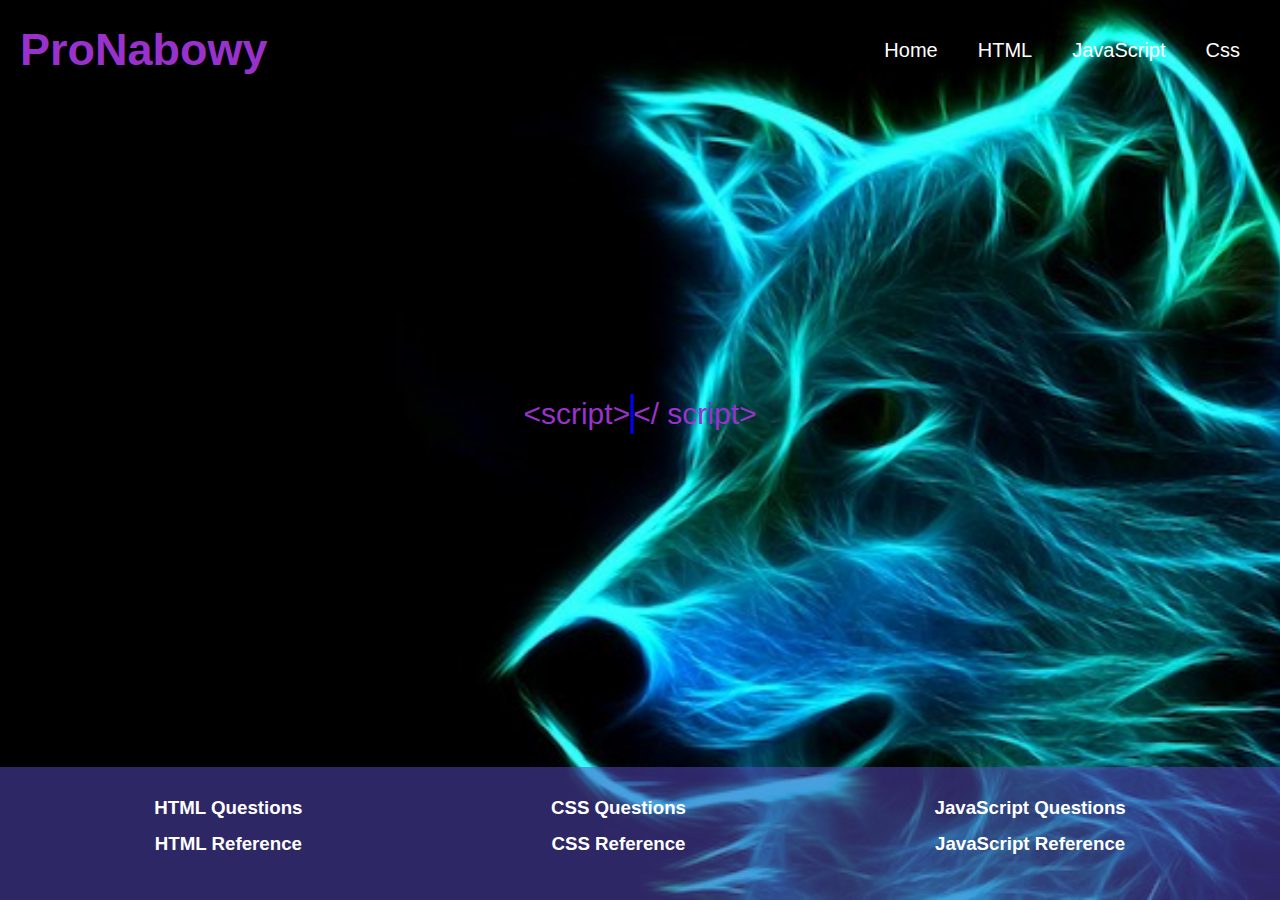
==== commit 4736db66: "ProNabowy" ====
--- a/index.html
+++ b/index.html
@@ -48,27 +48,39 @@
     <!-- ======================================= End Create Loader =======================================  -->
 
     <!-- ======================================= Start Create Section =======================================  -->
-    <section class="home">
-      <div class="HTML">
-        <h3><a href="./HTML.html">HTML Questions</a></h3>
-        <h3>
-          <a href="HTML_Reference.html">HTML Reference</a>
-        </h3>
-      </div>
-      <div class="CSS">
-        <h3><a href="CSS-questions.html">CSS Questions</a></h3>
-        <h3>
-          <a href="Css_Referaence.html">CSS Reference</a>
-        </h3>
-      </div>
-      <div class="JavaScript">
-        <h3><a href="JavaScript.HTML">JavaScript Questions</a></h3>
-        <h3>
-          <a href="Js_Reference.html">JavaScript Reference</a>
-        </h3>
-      </div>
-    </section>
+    <section class="home"></section>
+
     <!-- ======================================= End Create Section =======================================  -->
+
+    <!-- ======================================= Start  Create Footer =======================================  -->
+
+    <footer class="home-page">
+      <ul class="lists">
+        <li>
+          <h3><a href="./HTML.html">HTML Questions</a></h3>
+        </li>
+        <li>
+          <h3><a href="HTML_Reference.html">HTML Reference</a></h3>
+        </li>
+      </ul>
+      <ul class="lists">
+        <li>
+          <h3><a href="CSS-questions.html">CSS Questions</a></h3>
+        </li>
+        <li>
+          <h3><a href="Css_Referaence.html">CSS Reference</a></h3>
+        </li>
+      </ul>
+      <ul class="lists">
+        <li>
+          <h3><a href="JavaScript.HTML">JavaScript Questions</a></h3>
+        </li>
+        <li>
+          <h3><a href="Js_Reference.html">JavaScript Reference</a></h3>
+        </li>
+      </ul>
+    </footer>
+    <!-- ======================================= End  Create Footer =======================================  -->
 
     <!-- ======================================= Start Calling JavaScript Fill =======================================  -->
     <script src="header.js"></script>
--- a/css/nabowy.css
+++ b/css/nabowy.css
@@ -388,29 +388,46 @@
   padding: 100px;
   transition: 2s;
 }
-section.home div {
-  width: fit-content;
-  margin-top: 80px;
-}
-
-section.home div h3 a {
-  display: block;
-  background-color: black;
-  color: var(--white-color);
-  font-size: var(--main-fontSize);
-  font-weight: bold;
-  padding: 13px 0;
-  width: 300px;
+/* 
+  =======================================   Start Styling Footer Home Page  ======================================= 
+*/
+
+.home-page {
+  position: absolute;
+  background-color: #594ac385;
+  left: 0;
+  bottom: 0;
+  z-index: 60;
+  width: 100%;
+  display: flex;
+  justify-content: space-around;
+  align-items: center;
+  flex-wrap: wrap;
+}
+.home-page ul li {
+  margin-bottom: 15px;
   text-align: center;
-  margin-top: 20px;
-  border: 2px solid var(--white-color);
-  margin-left: 100px;
+}
+.home-page ul li h3 a {
+  color: white;
   transition: var(--main-transition);
 }
-section.home div h3 a:hover {
-  background-color: var(--main-color);
-  border-color: var(--main-color);
-}
+.home-page ul li h3 a:hover {
+  color: var(--main-color);
+  text-decoration: underline;
+}
+
+@media(max-width: 768px) {
+  .home-page ul {
+    width: 100%;
+    margin-bottom: 10px;
+    border-bottom: 1px solid white;
+  }
+}
+
+/* 
+  =======================================   End Styling Footer Home Page  ======================================= 
+*/
 
 /* 
   =======================================   End Styling Home Page  ======================================= 
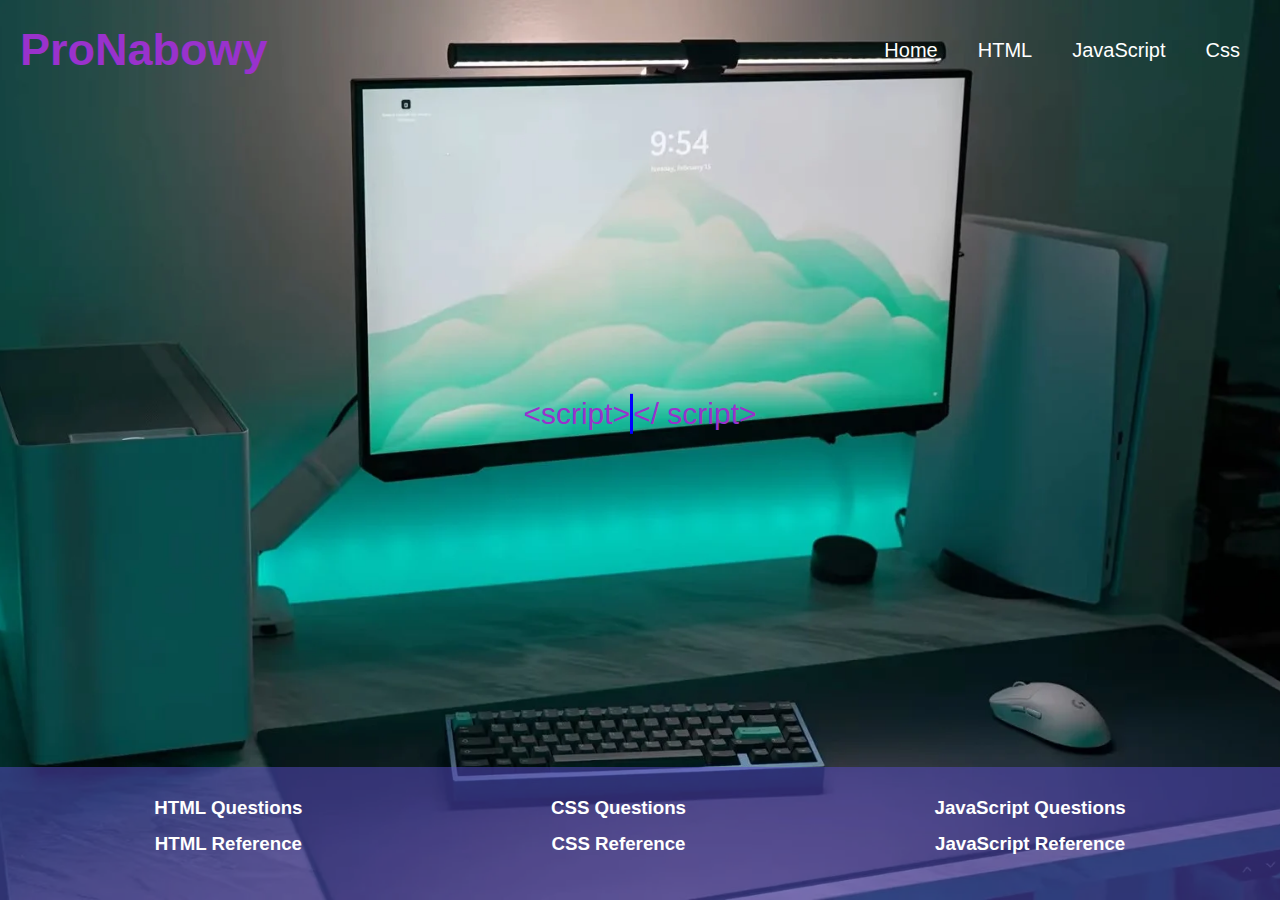
==== commit 7c69febc: "ProNabowy" ====
--- a/index.html
+++ b/index.html
@@ -42,6 +42,7 @@
     </div>
     <div class="toggle-width">
       &lt;script&gt;
+
       <h3>Welcome To Our Website</h3>
       &lt;/ script&gt;
     </div>
--- a/css/nabowy.css
+++ b/css/nabowy.css
@@ -58,7 +58,7 @@
 }
 
 .toggle-width {
-  width: fit-content;
+  width: 680px;
   font-size: 30px;
   color: var(--main-color);
   display: flex;
@@ -632,17 +632,7 @@
       width: 0;
     }
     to {
-      width: 440px;
-    }
-  }
-}
-@media (max-width: 786px) {
-  @keyframes Fill-Text {
-    from {
-      width: 0;
-    }
-    to {
-      width: 250px;
+      width: 435px;
     }
   }
 }
